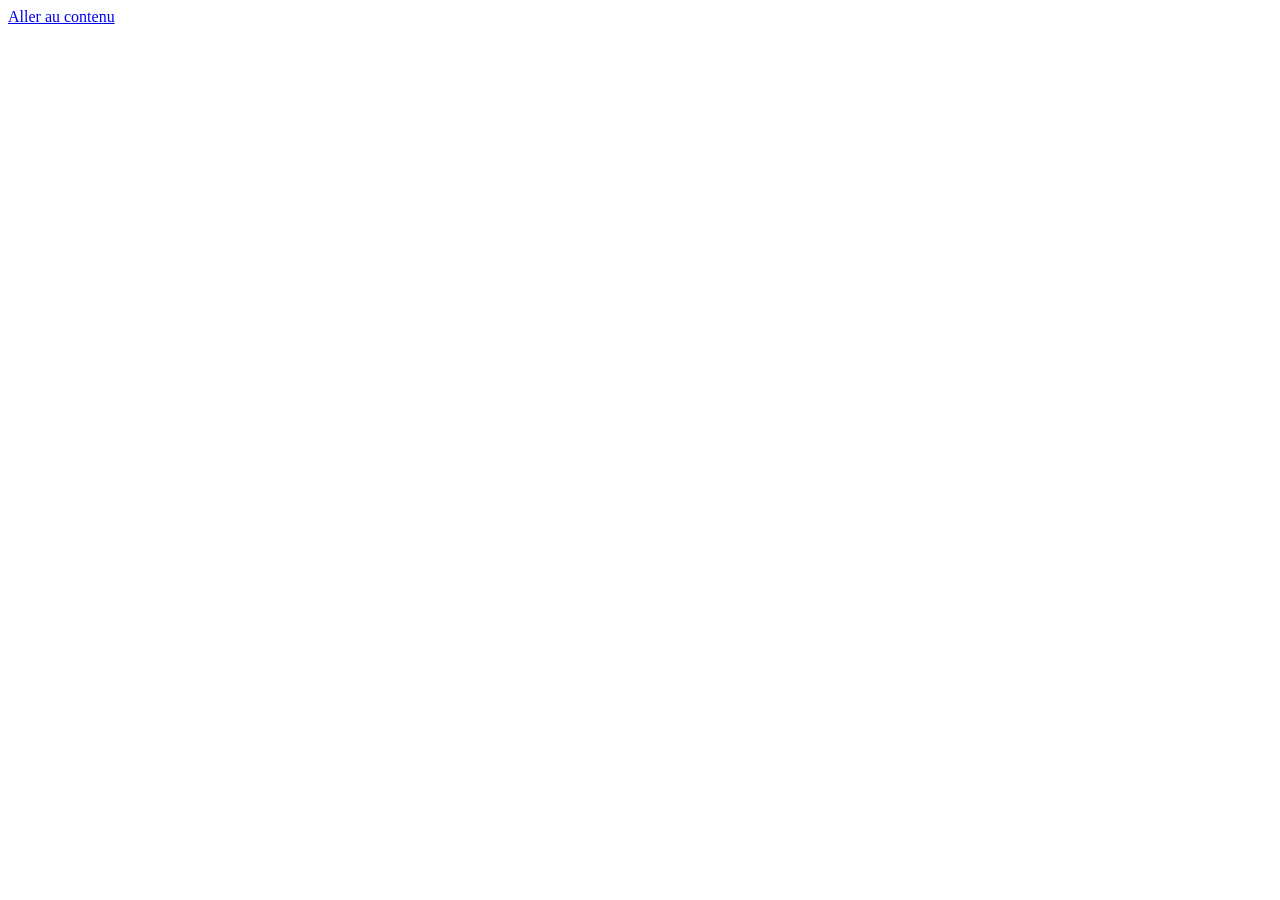
==== front/index.html @ 8321e2f6 "beta.33.2 : signature noire continue, ratio 2:1, récap déplié Correctifs de la signature invisible/p" ====
<!DOCTYPE html>
<html lang="fr" data-theme="auto">
<head>
  <meta charset="UTF-8">
  <meta name="viewport" content="width=device-width, initial-scale=1.0, viewport-fit=cover, interactive-widget=resizes-content">
  <title>bon.kerlam.fr — Lettres de voiture</title>
  <meta name="description" content="Lettres de voiture dématérialisées KERLAM : saisie chauffeur, contrôle bureau, signature.">
  <meta name="robots" content="noindex, nofollow">

  <!-- Empreinte de version du shell (cf. assets/app-version.js). Bumper `app-rev`
       à chaque déploiement backend devant forcer un refresh (sinon le bump d'un
       `?v=` d'asset suffit). -->
  <meta name="app-version" content="0.1.0-beta.33.2">
  <meta name="app-rev" content="332">

  <link rel="icon" type="image/svg+xml" href="/favicon.svg">
  <link rel="icon" type="image/png" sizes="32x32" href="/favicon-32.png">
  <link rel="icon" type="image/png" sizes="16x16" href="/favicon-16.png">
  <link rel="apple-touch-icon" href="/apple-touch-icon.png">
  <link rel="manifest" href="/manifest.webmanifest">
  <meta name="theme-color" content="#FD8008">
  <meta name="color-scheme" content="light dark">
  <meta name="apple-mobile-web-app-title" content="Lettre de Voiture KERLAM">
  <meta name="application-name" content="Lettre de Voiture KERLAM">
  <meta name="apple-mobile-web-app-capable" content="yes">
  <!-- beta.30.1 : « default » = glyphes de la barre d'état sombres et lisibles sur
       l'en-tête clair, SANS voile translucide système. Le contenu reste sous la barre
       (safe-area-inset-top conservée, l'en-tête peint un fond uni dessous) : le logo
       n'est plus délavé. « black-translucent » appliquait une vibrance blanche par-
       dessus le haut du logo. -->
  <meta name="apple-mobile-web-app-status-bar-style" content="default">
  <meta name="mobile-web-app-capable" content="yes">

  <!-- Logo KERLAM en Sarpanch : préchargement de la police pour qu'elle soit
       disponible dès le premier rendu (iOS Safari notamment, où le logo retombait
       en police système). crossorigin obligatoire : les polices sont toujours
       récupérées en mode CORS, l'attribut évite un double téléchargement. -->
  <link rel="preload" href="/assets/fonts/sarpanch-900.woff2?v=14" as="font" type="font/woff2" crossorigin>
  <link rel="stylesheet" href="/assets/styles.css?v=332">
  <!-- Garde-fou anti page blanche (beta.25) : si l'appli n'a pas démarré sous 8 s
       (flag window.__bonBooted posé en fin de boot d'app.js), on désenregistre le
       SW, on vide les caches et on recharge UNE fois (anti-boucle sessionStorage).
       Inline et autonome : fonctionne même si app.js ne se charge pas. -->
  <script>
  (function () {
    "use strict";
    window.__bonBooted = false;
    var RECOVER = "bon_blank_recovered";
    setTimeout(function () {
      if (window.__bonBooted) { try { sessionStorage.removeItem(RECOVER); } catch (e) {} return; }
      var already = false;
      try { already = sessionStorage.getItem(RECOVER) === "1"; } catch (e) {}
      if (already) return;  // déjà tenté : on n'insiste pas (évite toute boucle)
      try { sessionStorage.setItem(RECOVER, "1"); } catch (e) {}
      var done = function () { window.location.reload(); };
      var jobs = [];
      if (navigator.serviceWorker && navigator.serviceWorker.getRegistrations) {
        jobs.push(navigator.serviceWorker.getRegistrations().then(function (rs) {
          return Promise.all(rs.map(function (r) { return r.unregister(); }));
        }).catch(function () {}));
      }
      if (window.caches && caches.keys) {
        jobs.push(caches.keys().then(function (ks) {
          return Promise.all(ks.map(function (k) { return caches.delete(k); }));
        }).catch(function () {}));
      }
      Promise.all(jobs).then(done, done);
    }, 8000);
  })();
  </script>
  <script src="/assets/app-version.js?v=22" defer></script>
</head>
<body>
  <a href="#main" class="skip-link">Aller au contenu</a>

  <!-- ===================================================== Écran de connexion -->
  <section id="screen-login" class="screen screen-auth" hidden>
    <div class="auth-wrap">
    <div class="auth-card">
      <div class="logo logo-lg" aria-hidden="true"><span class="logo-ker">KER</span><span class="logo-lam">LAM</span></div>
      <p class="auth-tagline">Lettres de voiture</p>

      <div id="login-choice" class="login-choice">
        <button id="btn-passkey-login" class="btn btn-primary btn-block" type="button" hidden>
          <svg viewBox="0 0 24 24" width="20" height="20" fill="none" stroke="currentColor" stroke-width="2" stroke-linecap="round" stroke-linejoin="round" aria-hidden="true"><rect x="3" y="11" width="18" height="11" rx="2"/><path d="M7 11V7a5 5 0 0 1 10 0v4"/></svg>
          Se connecter avec Face ID
        </button>
        <p id="passkey-login-divider" class="auth-divider" hidden><span>ou</span></p>
        <button id="btn-google-login" class="btn btn-primary btn-block" type="button">
          <svg class="google-g" viewBox="0 0 48 48" width="20" height="20" aria-hidden="true" focusable="false">
            <path fill="#EA4335" d="M24 9.5c3.5 0 6.6 1.2 9.1 3.6l6.8-6.8C35.9 2.4 30.3 0 24 0 14.6 0 6.5 5.4 2.6 13.2l7.9 6.1C12.4 13.3 17.7 9.5 24 9.5z"/>
            <path fill="#4285F4" d="M46.1 24.5c0-1.6-.1-3.1-.4-4.5H24v9h12.4c-.5 2.9-2.2 5.3-4.6 7l7.2 5.6c4.2-3.9 6.1-9.6 6.1-17.1z"/>
            <path fill="#FBBC05" d="M10.5 28.3c-.6-1.7-.9-3.5-.9-5.3s.3-3.6.9-5.3l-7.9-6.1C1 14.8 0 19.2 0 23s1 8.2 2.6 11.4l7.9-6.1z"/>
            <path fill="#34A853" d="M24 46c6.3 0 11.6-2.1 15.5-5.6l-7.2-5.6c-2.1 1.5-4.9 2.4-8.3 2.4-6.3 0-11.6-3.8-13.5-9.1l-7.9 6.1C6.5 40.6 14.6 46 24 46z"/>
          </svg>
          Continuer avec Google
        </button>

        <p class="auth-divider"><span>ou</span></p>

        <button id="btn-show-otp" class="btn btn-secondary btn-block" type="button">
          Recevoir un code par mail
        </button>
      </div>

      <form id="otp-request-form" class="otp-form" autocomplete="off" hidden>
        <div class="field">
          <label for="f-otp-email">Adresse e-mail</label>
          <input type="email" id="f-otp-email" name="email" autocomplete="email" inputmode="email" placeholder="prenom.nom@kerlam.fr" required>
        </div>
        <button id="btn-send-otp" class="btn btn-primary btn-block" type="submit">Recevoir le code</button>
        <button id="btn-back-to-choice" class="btn-link" type="button">← Retour</button>
      </form>

      <form id="otp-verify-form" class="otp-form" autocomplete="off" hidden>
        <p id="otp-sent-to" class="auth-tagline"></p>
        <div class="field">
          <label for="f-otp-code">Code reçu par e-mail</label>
          <input type="text" id="f-otp-code" name="code" inputmode="numeric" pattern="[0-9]*" autocomplete="one-time-code" maxlength="6" placeholder="123456" required>
        </div>
        <button id="btn-verify-otp" class="btn btn-primary btn-block" type="submit">Valider</button>
        <p class="otp-resend">
          <button id="btn-resend-otp" class="btn-link" type="button" disabled>Renvoyer le code<span id="otp-resend-suffix"> (<span id="otp-resend-countdown">60</span>s)</span></button>
        </p>
        <button id="btn-change-email" class="btn-link" type="button">← Changer d'adresse</button>
      </form>

      <p id="auth-error" class="auth-error" role="alert" hidden></p>
    </div>

    <footer class="auth-footer">
      <div class="js-install-zone install-cta">
        <button type="button" class="btn btn-secondary btn-block js-install-btn">
          <svg viewBox="0 0 24 24" width="18" height="18" fill="none" stroke="currentColor" stroke-width="2" stroke-linecap="round" stroke-linejoin="round" aria-hidden="true" focusable="false"><path d="M12 3v12"/><path d="M7 10l5 5 5-5"/><path d="M5 21h14"/></svg>
          Installer l'appli
        </button>
      </div>
      <nav class="footer-links" aria-label="Liens utiles">
        <a href="/confidentialite/">Confidentialité</a>
        <a href="/conditions/">Conditions</a>
      </nav>
    </footer>
    </div>
  </section>

  <!-- ============================================== Écran "Accès non autorisé" -->
  <section id="screen-unauthorized" class="screen screen-auth" hidden>
    <div class="auth-card">
      <div class="logo logo-lg" aria-hidden="true"><span class="logo-ker">KER</span><span class="logo-lam">LAM</span></div>
      <h1>Accès non autorisé</h1>
      <p>Votre compte n'est pas (encore) activé pour bon.kerlam.fr.<br>Contactez le bureau.</p>
      <p id="unauthorized-email" class="auth-email"></p>
      <button id="btn-logout-unauthorized" class="btn btn-secondary btn-block" type="button">Se déconnecter</button>
    </div>
  </section>

  <!-- ========================================================= Coquille de l'app -->
  <div id="app-shell" class="app-shell" hidden>

    <header class="topbar">
      <div class="topbar-brand">
        <div class="logo" aria-hidden="true"><span class="logo-ker">KER</span><span class="logo-lam">LAM</span></div>
        <div class="mode-switch mode-switch-header" id="mode-switch-header" role="group" aria-label="Changer de vue" hidden>
          <button type="button" class="mode-seg" data-mode="chauffeur" aria-pressed="true">
            <svg viewBox="0 0 24 24" width="17" height="17" fill="none" stroke="currentColor" stroke-width="2" stroke-linecap="round" stroke-linejoin="round" aria-hidden="true"><path d="M14 18V6a2 2 0 0 0-2-2H4a2 2 0 0 0-2 2v11a1 1 0 0 0 1 1h2"/><path d="M15 18H9"/><path d="M19 18h2a1 1 0 0 0 1-1v-3.65a1 1 0 0 0-.22-.62l-3.48-4.35A1 1 0 0 0 17.52 8H14"/><circle cx="17" cy="18" r="2"/><circle cx="7" cy="18" r="2"/></svg>
            <span>Chauffeur</span>
          </button>
          <button type="button" class="mode-seg" data-mode="bureau" aria-pressed="false">
            <svg viewBox="0 0 24 24" width="17" height="17" fill="none" stroke="currentColor" stroke-width="2" stroke-linecap="round" stroke-linejoin="round" aria-hidden="true"><rect width="20" height="14" x="2" y="7" rx="2" ry="2"/><path d="M16 21V5a2 2 0 0 0-2-2h-4a2 2 0 0 0-2 2v16"/></svg>
            <span>Bureau</span>
          </button>
        </div>
      </div>

      <div class="topbar-actions">
        <button id="btn-undo" class="icon-btn" type="button" title="Annuler (Ctrl+Z)" aria-label="Annuler la dernière modification" hidden>
          <svg viewBox="0 0 24 24" width="22" height="22" fill="none" stroke="currentColor" stroke-width="2" stroke-linecap="round" stroke-linejoin="round" aria-hidden="true"><path d="M3 7v6h6"/><path d="M3 13a9 9 0 1 0 3-7.7L3 8"/></svg>
        </button>
        <span id="sync-indicator" class="sync-indicator sync-saved" aria-live="polite" role="status" aria-label="Enregistré">
          <span class="sync-icon" aria-hidden="true">
            <span class="ic ic-saved"><svg viewBox="0 0 24 24" width="18" height="18" fill="none" stroke="currentColor" stroke-width="2.4" stroke-linecap="round" stroke-linejoin="round"><path d="M20 6 9 17l-5-5"/></svg></span>
            <span class="ic ic-sending"><svg viewBox="0 0 24 24" width="18" height="18" fill="none" stroke="currentColor" stroke-width="2.2" stroke-linecap="round"><path d="M21 12a9 9 0 1 1-6.219-8.56"/></svg></span>
            <span class="ic ic-offline"><svg viewBox="0 0 24 24" width="18" height="18" fill="none" stroke="currentColor" stroke-width="2" stroke-linecap="round" stroke-linejoin="round"><path d="m2 2 20 20"/><path d="M5.8 5.8A7 7 0 0 0 9 19h8.5a4.5 4.5 0 0 0 1.3-.2"/><path d="M21.5 16.5A4.5 4.5 0 0 0 17.5 10h-1.8A7 7 0 0 0 10 5.1"/></svg></span>
          </span>
          <span class="sync-text"></span>
        </span>
      </div>
    </header>

    <div class="app-body">
      <nav class="side-nav" aria-label="Navigation principale">
        <ul>
          <li class="nav-chauffeur"><a href="#/today"    data-route="today">Aujourd'hui</a></li>
          <li class="nav-chauffeur"><a href="#/mes-lv"   data-route="mes-lv">Mes lettres de voiture</a></li>
          <li class="nav-bureau"><a href="#/dashboard"    data-route="dashboard">Tableau de bord</a></li>
          <li class="nav-bureau"><a href="#/lv"           data-route="lv">Lettres de voiture</a></li>
          <li class="nav-bureau"><a href="#/planning"     data-route="planning">Planning</a></li>
          <li class="nav-bureau"><a href="#/projets"      data-route="projets">Projets</a></li>
          <li class="nav-bureau"><a href="#/clients"      data-route="clients">Clients</a></li>
          <li class="nav-bureau"><a href="#/sites"        data-route="sites">Sites</a></li>
          <li class="nav-bureau"><a href="#/camions"      data-route="camions">Camions</a></li>
          <li class="nav-bureau"><a href="#/chauffeurs"   data-route="chauffeurs">Chauffeurs</a></li>
          <li class="nav-bureau"><a href="#/articles"     data-route="articles">Articles</a></li>
          <li class="nav-bureau"><a href="#/prestations"  data-route="prestations">Prestations</a></li>
          <li class="nav-bureau"><a href="#/utilisateurs" data-route="utilisateurs">Utilisateurs</a></li>
          <li><a href="#/reglages"     data-route="reglages">Réglages</a></li>
        </ul>
      </nav>

      <main id="main" class="main-content">

        <!-- ------------------------------------------------------- Tableau de bord -->
        <section id="view-dashboard" class="view" data-view="dashboard" hidden>
          <div class="view-header"><h1>Tableau de bord</h1></div>
          <p id="dashboard-welcome" class="dashboard-welcome"></p>

          <div id="dashboard-driver-cards" class="dashboard-cards" hidden>
            <a class="dashboard-card" data-route="today" href="#/today">
              <strong>Lettre de voiture du jour</strong>
              <span>Ouvrir la lettre de voiture d'aujourd'hui</span>
            </a>
            <a class="dashboard-card" data-route="mes-lv" href="#/mes-lv">
              <strong>Mes lettres de voiture</strong>
              <span>Historique de mes lettres de voiture</span>
            </a>
          </div>

          <div id="dashboard-bureau" hidden>
            <div class="dash-section">
              <h2>Synthèse</h2>
              <div id="dashboard-tiles" class="dash-grid"></div>
            </div>
            <div class="dash-section">
              <h2>Alertes échéances</h2>
              <div id="dashboard-alerts" class="dash-alert-list">
                <p class="muted">Chargement…</p>
              </div>
            </div>
          </div>
        </section>

        <!-- ------------------------------------------------------------ Aujourd'hui -->
        <section id="view-today" class="view" data-view="today" hidden>
          <div class="view-header">
            <h1>Aujourd'hui</h1>
            <span id="lv-numero" class="lv-numero"></span>
            <button type="button" id="btn-pdf-today" class="icon-btn btn-pdf" title="Exporter en PDF" aria-label="Exporter en PDF">
              <svg viewBox="0 0 24 24" width="22" height="22" fill="none" stroke="currentColor" stroke-width="2" stroke-linecap="round" stroke-linejoin="round" aria-hidden="true"><path d="M15 2H6a2 2 0 0 0-2 2v16a2 2 0 0 0 2 2h12a2 2 0 0 0 2-2V7z"/><path d="M14 2v4a2 2 0 0 0 2 2h4"/><path d="M12 18v-6"/><path d="m9 15 3 3 3-3"/></svg>
            </button>
            <button type="button" id="btn-delete-lv" class="icon-btn btn-delete-lv" title="Supprimer la lettre" aria-label="Supprimer la lettre" hidden>
              <svg viewBox="0 0 24 24" width="22" height="22" fill="none" stroke="currentColor" stroke-width="2" stroke-linecap="round" stroke-linejoin="round" aria-hidden="true"><path d="M3 6h18"/><path d="M19 6v14a2 2 0 0 1-2 2H7a2 2 0 0 1-2-2V6m3 0V4a2 2 0 0 1 2-2h4a2 2 0 0 1 2 2v2"/><path d="M10 11v6M14 11v6"/></svg>
            </button>
          </div>

          <!-- Bandeau « à compléter avant signature » (beta.20) : liste déroulante
               des mentions obligatoires manquantes, chaque ligne mène au champ. -->
          <div id="lv-completeness" class="lv-completeness" hidden>
            <button type="button" class="lvc-toggle" id="lvc-toggle" aria-expanded="false" aria-controls="lvc-list">
              <svg class="lvc-warn" viewBox="0 0 24 24" width="18" height="18" fill="none" stroke="currentColor" stroke-width="2" stroke-linecap="round" stroke-linejoin="round" aria-hidden="true"><path d="m21.73 18-8-14a2 2 0 0 0-3.48 0l-8 14A2 2 0 0 0 4 21h16a2 2 0 0 0 1.73-3Z"/><path d="M12 9v4"/><path d="M12 17h.01"/></svg>
              <span class="lvc-summary" id="lvc-summary"></span>
              <svg class="lvc-chevron" viewBox="0 0 24 24" width="18" height="18" fill="none" stroke="currentColor" stroke-width="2" stroke-linecap="round" stroke-linejoin="round" aria-hidden="true"><path d="m6 9 6 6 6-6"/></svg>
            </button>
            <ul class="lvc-list" id="lvc-list" hidden></ul>
          </div>

          <form id="lv-header-form" class="lv-header-form" autocomplete="off">
            <div class="field">
              <label for="f-date" data-tt="date">Date</label>
              <input type="date" id="f-date" name="date_etablissement">
            </div>
            <div class="field">
              <label for="f-camion" data-tt="camion">Camion</label>
              <select id="f-camion" name="camion_id"><option value="">Choisir…</option></select>
            </div>
            <div class="field">
              <label for="f-client" data-tt="client">Client</label>
              <select id="f-client" name="client_id"><option value="">Choisir…</option></select>
            </div>
            <!-- beta.22 : adresse de la société choisie (visible si la société a
                 plusieurs adresses ; sinon l'unique adresse est prise d'office). -->
            <div class="field" id="field-client-adresse-wrap" hidden>
              <label for="f-client-adresse" data-tt="adresse_etablissement">Adresse</label>
              <select id="f-client-adresse" name="client_adresse_id"><option value="">Choisir…</option></select>
            </div>
            <div class="field">
              <label data-tt="projet">Projets</label>
              <div id="lv-projets-chips" class="lv-projets-chips" aria-live="polite"></div>
              <button type="button" id="btn-lv-projets" class="btn btn-secondary btn-sm">Projets du bon…</button>
              <!-- beta.30 : projets MULTIPLES via liaison N-N (lv_projets). L'ancien
                   select mono-projet est conservé caché pour compat (non utilisé). -->
              <select id="f-projet" name="projet_id" hidden aria-hidden="true"><option value="">Choisir…</option></select>
            </div>
            <div class="field">
              <label for="f-contact" data-tt="contact">Contact</label>
              <select id="f-contact" name="contact_id"><option value="">Choisir…</option></select>
            </div>
            <div class="field">
              <label for="f-dest-mode" data-tt="destinataire">Destinataire</label>
              <select id="f-dest-mode" name="dest_mode">
                <option value="identique">Identique au client</option>
                <option value="autre_client">Autre destinataire…</option>
              </select>
            </div>
            <div class="field" id="field-dest-client-wrap" hidden>
              <label for="f-dest-client">Destinataire</label>
              <select id="f-dest-client"><option value="">Choisir ou taper…</option></select>
            </div>
            <div class="field" id="field-dest-adresse-wrap" hidden>
              <label for="f-dest-adresse" data-tt="adresse_etablissement">Adresse</label>
              <select id="f-dest-adresse" name="dest_adresse_id"><option value="">Choisir…</option></select>
            </div>
            <!-- Lettres antérieures : destinataire en saisie libre (nom seul, sans
                 adresse). Conservé en LECTURE (migration douce), jamais ressaisi. -->
            <div class="field" id="field-dest-legacy-wrap" hidden>
              <label for="f-dest-legacy">Destinataire (ancienne saisie)</label>
              <input type="text" id="f-dest-legacy" readonly>
            </div>
            <div class="field field-heures">
              <div class="form-section-head">
                <label data-tt="heures">Heures</label>
                <button type="button" id="btn-add-creneau" class="section-add btn-add-creneau" aria-label="Ajouter un créneau" title="Ajouter un créneau">
                  <svg viewBox="0 0 24 24" width="22" height="22" fill="none" stroke="currentColor" stroke-width="2" stroke-linecap="round" stroke-linejoin="round" aria-hidden="true"><path d="M12 5v14M5 12h14"/></svg>
                </button>
              </div>
              <div id="creneaux-list" class="creneaux-list"></div>
            </div>
          </form>

          <div class="form-section-head">
            <h2 class="form-section-title" data-tt="prestations">Prestations</h2>
            <button type="button" id="btn-add-prestation" class="section-add" aria-label="Ajouter une prestation" title="Ajouter une prestation">
              <svg viewBox="0 0 24 24" width="22" height="22" fill="none" stroke="currentColor" stroke-width="2" stroke-linecap="round" stroke-linejoin="round" aria-hidden="true"><path d="M12 5v14M5 12h14"/></svg>
            </button>
          </div>
          <div id="prestations-list" class="prestations-list"></div>

          <div class="form-section-head">
            <h2 class="form-section-title" data-tt="tours">Tours</h2>
            <button type="button" id="btn-add-tour" class="section-add" aria-label="Ajouter un tour" title="Ajouter un tour">
              <svg viewBox="0 0 24 24" width="22" height="22" fill="none" stroke="currentColor" stroke-width="2" stroke-linecap="round" stroke-linejoin="round" aria-hidden="true"><path d="M12 5v14M5 12h14"/></svg>
            </button>
          </div>
          <div id="tours-list" class="tours-list"></div>
          <!-- beta.33.1 : signer directement depuis la lettre (caché si signée). -->
          <button type="button" id="btn-sign-lv" class="btn btn-primary btn-block btn-sign-lv" hidden>
            Signer cette lettre de voiture
          </button>
        </section>

        <!-- -------------------------------------------------------------- Mes LV -->
        <section id="view-mes-lv" class="view" data-view="mes-lv" hidden>
          <div class="view-header"><h1>Mes lettres de voiture</h1></div>
          <button type="button" id="btn-new-lv-chauffeur" class="btn btn-primary btn-block btn-new-lv">
            <svg viewBox="0 0 24 24" width="20" height="20" fill="none" stroke="currentColor" stroke-width="2.2" stroke-linecap="round" stroke-linejoin="round" aria-hidden="true"><path d="M5 12h14"/><path d="M12 5v14"/></svg>
            Nouvelle lettre de voiture
          </button>
          <div class="mes-lv-toolbar">
            <label class="check-inline"><input type="checkbox" id="mes-lv-select-all"> Tout sélectionner</label>
            <label class="check-inline mes-lv-filter"><input type="checkbox" id="mes-lv-show-signees"> Signées</label>
            <label class="check-inline mes-lv-filter"><input type="checkbox" id="mes-lv-show-corbeille"> Corbeille</label>
          </div>
          <div id="mes-lv-list" class="mes-lv-list">
            <p class="muted">Chargement…</p>
          </div>
        </section>

        <!-- --------------------------------------------------------------- Réglages -->
        <section id="view-reglages" class="view" data-view="reglages" hidden>
          <div class="view-header"><h1>Réglages</h1></div>

          <fieldset class="field-group">
            <legend>Thème</legend>
            <label class="radio-row"><input type="radio" name="theme" value="auto" id="theme-auto"> Auto (système)</label>
            <label class="radio-row"><input type="radio" name="theme" value="clair" id="theme-clair"> Clair</label>
            <label class="radio-row"><input type="radio" name="theme" value="sombre" id="theme-sombre"> Sombre</label>
          </fieldset>

          <fieldset class="field-group">
            <legend>Application de navigation</legend>
            <select id="f-nav-app">
              <option value="google_maps">Google Maps</option>
              <option value="waze">Waze</option>
              <option value="apple_plans">Plans (Apple)</option>
            </select>
          </fieldset>

          <fieldset class="field-group" id="reglages-bureau" hidden>
            <legend>Réglages bureau</legend>
            <div class="field field-checkbox">
              <label><input type="checkbox" id="r-signature-auto"> Envoi en signature automatique (déconseillé — reste manuel par défaut)</label>
            </div>
            <div class="field">
              <label for="r-documenso-cc">Copie des mails Documenso (e-mail)</label>
              <input type="email" id="r-documenso-cc">
            </div>
            <div class="field">
              <label for="r-alerte-jours">Alerte échéance (jours avant)</label>
              <input type="number" id="r-alerte-jours" min="1" step="1">
            </div>
            <div class="field">
              <label for="r-retard-carte">Retard carte conducteur toléré (jours)</label>
              <input type="number" id="r-retard-carte" min="1" step="1">
            </div>
          </fieldset>

          <fieldset class="field-group" id="reglages-passkeys" hidden>
            <legend>Face ID / clés de sécurité</legend>
            <p class="muted">Connectez-vous sans code, avec Face ID, Touch ID ou une clé de sécurité.</p>
            <div id="passkey-list" class="passkey-list"></div>
            <button type="button" id="btn-add-passkey" class="btn btn-secondary btn-block">
              <svg viewBox="0 0 24 24" width="18" height="18" fill="none" stroke="currentColor" stroke-width="2" stroke-linecap="round" stroke-linejoin="round" aria-hidden="true"><rect x="3" y="11" width="18" height="11" rx="2"/><path d="M7 11V7a5 5 0 0 1 10 0v4"/></svg>
              Ajouter Face ID / une clé
            </button>
          </fieldset>

          <fieldset class="field-group js-install-zone">
            <legend>Installer l'application</legend>
            <p class="muted">Ajoutez bon.kerlam.fr à votre écran d'accueil pour un accès rapide, en plein écran.</p>
            <button type="button" class="btn btn-secondary btn-block js-install-btn">
              <svg viewBox="0 0 24 24" width="18" height="18" fill="none" stroke="currentColor" stroke-width="2" stroke-linecap="round" stroke-linejoin="round" aria-hidden="true" focusable="false"><path d="M12 3v12"/><path d="M7 10l5 5 5-5"/><path d="M5 21h14"/></svg>
              Installer l'appli
            </button>
          </fieldset>

          <!-- beta.32 : compte + déconnexion, en bas de Réglages. Bouton ROUGE. -->
          <div class="account-box">
            <div class="account-id">
              <span class="account-name" id="account-name" hidden></span>
              <span class="account-email" id="account-email"></span>
            </div>
            <button type="button" id="btn-logout" class="btn btn-danger btn-block">Se déconnecter</button>
          </div>

          <nav class="footer-links reglages-links" aria-label="Liens utiles">
            <a href="/installer/">Guide d'installation</a>
            <a href="/confidentialite/">Confidentialité</a>
            <a href="/conditions/">Conditions</a>
            <a href="/LICENSES-THIRD-PARTY.txt">Licences</a>
          </nav>
        </section>

        <!-- ------------------------------------------------------------------- LV -->
        <section id="view-lv" class="view" data-view="lv" hidden>
          <div class="view-header"><h1>Lettres de voiture</h1></div>
          <div class="view-toolbar">
            <input type="search" id="filter-lv" class="filter-input" placeholder="Rechercher un numéro, un client…">
          </div>
          <div id="list-lv" class="entity-list"><p class="muted">Chargement…</p></div>
        </section>

        <!-- -------------------------------------------------------------- Planning -->
        <section id="view-planning" class="view" data-view="planning" hidden>
          <div class="view-header"><h1>Planning</h1></div>
          <p class="muted">Lettres de voiture préparées par le bureau, pas encore de tour.</p>
          <div class="bulk-send-bar">
            <span id="planning-selection-count" class="muted">0 sélectionnée(s)</span>
            <button type="button" id="btn-envoi-groupe" class="btn btn-primary" disabled>Envoi groupé en signature</button>
          </div>
          <div id="list-planning" class="entity-list"><p class="muted">Chargement…</p></div>
        </section>

        <!-- --------------------------------------------------------------- Projets -->
        <section id="view-projets" class="view" data-view="projets" hidden>
          <div class="view-header"><h1>Projets</h1></div>
          <div class="view-toolbar">
            <input type="search" id="filter-projets" class="filter-input" placeholder="Rechercher un projet, un client…">
            <label class="check-inline toolbar-filter"><input type="checkbox" id="filter-projets-incomplete"> À compléter</label>
            <button type="button" id="btn-new-projet" class="btn btn-primary">+ Nouveau</button>
          </div>
          <div id="list-projets" class="entity-list"><p class="muted">Chargement…</p></div>
        </section>

        <!-- --------------------------------------------------------------- Clients -->
        <section id="view-clients" class="view" data-view="clients" hidden>
          <div class="view-header"><h1>Clients</h1></div>
          <div class="view-toolbar">
            <input type="search" id="filter-clients" class="filter-input" placeholder="Rechercher un client…">
            <label class="check-inline toolbar-filter"><input type="checkbox" id="filter-clients-incomplete"> À compléter</label>
            <button type="button" id="btn-new-client" class="btn btn-primary">+ Nouveau</button>
          </div>
          <div id="list-clients" class="entity-list"><p class="muted">Chargement…</p></div>
        </section>

        <!-- ----------------------------------------------------------------- Sites -->
        <section id="view-sites" class="view" data-view="sites" hidden>
          <div class="view-header"><h1>Sites</h1></div>
          <div class="view-toolbar">
            <input type="search" id="filter-sites" class="filter-input" placeholder="Rechercher un site…">
            <label class="check-inline toolbar-filter"><input type="checkbox" id="filter-sites-incomplete"> À compléter</label>
            <button type="button" id="btn-new-site" class="btn btn-primary">+ Nouveau</button>
          </div>
          <div id="list-sites" class="entity-list"><p class="muted">Chargement…</p></div>
        </section>

        <!-- --------------------------------------------------------------- Camions -->
        <section id="view-camions" class="view" data-view="camions" hidden>
          <div class="view-header"><h1>Camions</h1></div>
          <div class="view-toolbar">
            <input type="search" id="filter-camions" class="filter-input" placeholder="Rechercher une immatriculation…">
            <button type="button" id="btn-new-camion" class="btn btn-primary">+ Nouveau</button>
          </div>
          <div id="list-camions" class="entity-list"><p class="muted">Chargement…</p></div>
        </section>

        <!-- ------------------------------------------------------------ Chauffeurs -->
        <section id="view-chauffeurs" class="view" data-view="chauffeurs" hidden>
          <div class="view-header"><h1>Chauffeurs</h1></div>
          <div class="view-toolbar">
            <input type="search" id="filter-chauffeurs" class="filter-input" placeholder="Rechercher un chauffeur…">
            <button type="button" id="btn-new-chauffeur" class="btn btn-primary">+ Nouveau</button>
          </div>
          <div id="list-chauffeurs" class="entity-list"><p class="muted">Chargement…</p></div>
        </section>

        <!-- -------------------------------------------------------------- Articles -->
        <section id="view-articles" class="view" data-view="articles" hidden>
          <div class="view-header"><h1>Articles</h1></div>
          <div class="view-toolbar">
            <input type="search" id="filter-articles" class="filter-input" placeholder="Rechercher un article…">
            <button type="button" id="btn-new-article" class="btn btn-primary">+ Nouveau</button>
          </div>
          <div id="list-articles" class="entity-list"><p class="muted">Chargement…</p></div>
        </section>

        <!-- ----------------------------------------------------------- Prestations -->
        <section id="view-prestations" class="view" data-view="prestations" hidden>
          <div class="view-header"><h1>Prestations</h1></div>
          <div class="view-toolbar">
            <input type="search" id="filter-prestations" class="filter-input" placeholder="Rechercher une prestation…">
            <button type="button" id="btn-new-prestation" class="btn btn-primary">+ Nouveau</button>
          </div>
          <div id="list-prestations" class="entity-list"><p class="muted">Chargement…</p></div>
        </section>

        <!-- ---------------------------------------------------------- Utilisateurs -->
        <section id="view-utilisateurs" class="view" data-view="utilisateurs" hidden>
          <div class="view-header"><h1>Utilisateurs</h1></div>
          <div class="view-toolbar">
            <input type="search" id="filter-utilisateurs" class="filter-input" placeholder="Rechercher un e-mail…">
            <button type="button" id="btn-new-utilisateur" class="btn btn-primary">+ Nouveau</button>
          </div>
          <div id="list-utilisateurs" class="entity-list"><p class="muted">Chargement…</p></div>
        </section>

      </main>
    </div>

    <!-- Barre d'action de SÉLECTION (beta.21) : apparaît dès qu'une lettre est
         cochée et REMPLACE la barre d'onglets du bas (modèle iOS Photos/Mail).
         Grand bouton « Signer (N) » + petite icône PDF (si 1 seule cochée) +
         petite icône corbeille. Respecte la safe-area du bas (body.has-selection). -->
    <div id="selection-bar" class="selection-bar" aria-label="Actions sur la sélection">
      <button type="button" id="btn-signer" class="btn btn-primary selection-signer">
        <svg viewBox="0 0 24 24" width="18" height="18" fill="none" stroke="currentColor" stroke-width="2" stroke-linecap="round" stroke-linejoin="round" aria-hidden="true"><path d="M12 20h9"/><path d="M16.5 3.5a2.12 2.12 0 0 1 3 3L7 19l-4 1 1-4Z"/></svg>
        Signer
      </button>
      <button type="button" id="btn-selection-pdf" class="icon-btn selection-icon" title="Exporter en PDF" aria-label="Exporter en PDF" hidden>
        <svg viewBox="0 0 24 24" width="22" height="22" fill="none" stroke="currentColor" stroke-width="2" stroke-linecap="round" stroke-linejoin="round" aria-hidden="true"><path d="M15 2H6a2 2 0 0 0-2 2v16a2 2 0 0 0 2 2h12a2 2 0 0 0 2-2V7z"/><path d="M14 2v4a2 2 0 0 0 2 2h4"/><path d="M12 18v-6"/><path d="m9 15 3 3 3-3"/></svg>
      </button>
      <button type="button" id="btn-selection-delete" class="icon-btn selection-icon selection-delete" title="Supprimer" aria-label="Supprimer">
        <svg viewBox="0 0 24 24" width="22" height="22" fill="none" stroke="currentColor" stroke-width="2" stroke-linecap="round" stroke-linejoin="round" aria-hidden="true"><path d="M3 6h18"/><path d="M8 6V4a2 2 0 0 1 2-2h4a2 2 0 0 1 2 2v2"/><path d="M19 6l-1 14a2 2 0 0 1-2 2H8a2 2 0 0 1-2-2L5 6"/><path d="M10 11v6M14 11v6"/></svg>
      </button>
    </div>

    <nav class="bottom-bar" aria-label="Navigation">
      <!-- Chauffeur -->
      <button type="button" class="bottom-bar-item bb-chauffeur" data-route="today">
        <span class="bb-icon" aria-hidden="true"><svg viewBox="0 0 24 24" fill="none" stroke="currentColor" stroke-width="2" stroke-linecap="round" stroke-linejoin="round"><path d="M14 18V6a2 2 0 0 0-2-2H4a2 2 0 0 0-2 2v11a1 1 0 0 0 1 1h2"/><path d="M15 18H9"/><path d="M19 18h2a1 1 0 0 0 1-1v-3.65a1 1 0 0 0-.22-.62l-3.48-4.35A1 1 0 0 0 17.52 8H14"/><circle cx="17" cy="18" r="2"/><circle cx="7" cy="18" r="2"/></svg></span><span class="bb-label">Aujourd'hui</span>
      </button>
      <button type="button" class="bottom-bar-item bb-chauffeur" data-route="mes-lv">
        <span class="bb-icon" aria-hidden="true"><svg viewBox="0 0 24 24" fill="none" stroke="currentColor" stroke-width="2" stroke-linecap="round" stroke-linejoin="round"><path d="M3 6h.01M3 12h.01M3 18h.01"/><path d="M8 6h13M8 12h13M8 18h13"/></svg></span><span class="bb-label">Lettres</span>
      </button>
      <button type="button" class="bottom-bar-item bb-chauffeur" data-route="reglages">
        <span class="bb-icon" aria-hidden="true"><svg viewBox="0 0 24 24" fill="none" stroke="currentColor" stroke-width="2" stroke-linecap="round" stroke-linejoin="round"><circle cx="12" cy="12" r="3"/><path d="M19.4 15a1.65 1.65 0 0 0 .33 1.82l.06.06a2 2 0 1 1-2.83 2.83l-.06-.06a1.65 1.65 0 0 0-1.82-.33 1.65 1.65 0 0 0-1 1.51V21a2 2 0 0 1-4 0v-.09A1.65 1.65 0 0 0 9 19.4a1.65 1.65 0 0 0-1.82.33l-.06.06a2 2 0 1 1-2.83-2.83l.06-.06a1.65 1.65 0 0 0 .33-1.82 1.65 1.65 0 0 0-1.51-1H3a2 2 0 0 1 0-4h.09A1.65 1.65 0 0 0 4.6 9a1.65 1.65 0 0 0-.33-1.82l-.06-.06a2 2 0 1 1 2.83-2.83l.06.06a1.65 1.65 0 0 0 1.82.33H9a1.65 1.65 0 0 0 1-1.51V3a2 2 0 0 1 4 0v.09a1.65 1.65 0 0 0 1 1.51 1.65 1.65 0 0 0 1.82-.33l.06-.06a2 2 0 1 1 2.83 2.83l-.06.06a1.65 1.65 0 0 0-.33 1.82V9a1.65 1.65 0 0 0 1.51 1H21a2 2 0 0 1 0 4h-.09a1.65 1.65 0 0 0-1.51 1z"/></svg></span><span class="bb-label">Réglages</span>
      </button>
      <!-- Bureau -->
      <button type="button" class="bottom-bar-item bb-bureau" data-route="dashboard">
        <span class="bb-icon" aria-hidden="true"><svg viewBox="0 0 24 24" fill="none" stroke="currentColor" stroke-width="2" stroke-linecap="round" stroke-linejoin="round"><rect width="7" height="9" x="3" y="3" rx="1"/><rect width="7" height="5" x="14" y="3" rx="1"/><rect width="7" height="9" x="14" y="12" rx="1"/><rect width="7" height="5" x="3" y="16" rx="1"/></svg></span><span class="bb-label">Tableau</span>
      </button>
      <button type="button" class="bottom-bar-item bb-bureau" data-route="lv">
        <span class="bb-icon" aria-hidden="true"><svg viewBox="0 0 24 24" fill="none" stroke="currentColor" stroke-width="2" stroke-linecap="round" stroke-linejoin="round"><rect width="8" height="4" x="8" y="2" rx="1"/><path d="M16 4h2a2 2 0 0 1 2 2v14a2 2 0 0 1-2 2H6a2 2 0 0 1-2-2V6a2 2 0 0 1 2-2h2"/><path d="M12 11h4M12 16h4M8 11h.01M8 16h.01"/></svg></span><span class="bb-label">Lettres</span>
      </button>
      <button type="button" class="bottom-bar-item bb-bureau" data-route="planning">
        <span class="bb-icon" aria-hidden="true"><svg viewBox="0 0 24 24" fill="none" stroke="currentColor" stroke-width="2" stroke-linecap="round" stroke-linejoin="round"><path d="M8 2v4M16 2v4"/><rect width="18" height="18" x="3" y="4" rx="2"/><path d="M3 10h18M8 14h.01M12 14h.01M16 14h.01M8 18h.01M12 18h.01M16 18h.01"/></svg></span><span class="bb-label">Planning</span>
      </button>
      <button type="button" class="bottom-bar-item bb-more" id="btn-nav-more" aria-haspopup="true" aria-controls="nav-drawer">
        <span class="bb-icon" aria-hidden="true"><svg viewBox="0 0 24 24" fill="none" stroke="currentColor" stroke-width="2" stroke-linecap="round" stroke-linejoin="round"><circle cx="5" cy="12" r="1"/><circle cx="12" cy="12" r="1"/><circle cx="19" cy="12" r="1"/></svg></span><span class="bb-label">Plus</span>
      </button>
    </nav>

    <!-- Tiroir « Plus » : toutes les sections bureau (mobile) -->
    <div id="nav-drawer" class="nav-drawer" hidden>
      <div class="nav-drawer-panel" role="dialog" aria-modal="true" aria-label="Menu">
        <div class="sheet-header">
          <h2>Menu</h2>
          <button type="button" class="icon-btn" id="btn-nav-drawer-close" aria-label="Fermer"><svg viewBox="0 0 24 24" width="20" height="20" fill="none" stroke="currentColor" stroke-width="2" stroke-linecap="round" stroke-linejoin="round" aria-hidden="true"><path d="M18 6 6 18M6 6l12 12"/></svg></button>
        </div>
        <div class="mode-switch mode-switch-drawer" id="mode-switch-drawer" role="group" aria-label="Changer de vue" hidden>
          <button type="button" class="mode-seg" data-mode="chauffeur" aria-pressed="true">
            <svg viewBox="0 0 24 24" width="18" height="18" fill="none" stroke="currentColor" stroke-width="2" stroke-linecap="round" stroke-linejoin="round" aria-hidden="true"><path d="M14 18V6a2 2 0 0 0-2-2H4a2 2 0 0 0-2 2v11a1 1 0 0 0 1 1h2"/><path d="M15 18H9"/><path d="M19 18h2a1 1 0 0 0 1-1v-3.65a1 1 0 0 0-.22-.62l-3.48-4.35A1 1 0 0 0 17.52 8H14"/><circle cx="17" cy="18" r="2"/><circle cx="7" cy="18" r="2"/></svg>
            <span>Chauffeur</span>
          </button>
          <button type="button" class="mode-seg" data-mode="bureau" aria-pressed="false">
            <svg viewBox="0 0 24 24" width="18" height="18" fill="none" stroke="currentColor" stroke-width="2" stroke-linecap="round" stroke-linejoin="round" aria-hidden="true"><rect width="20" height="14" x="2" y="7" rx="2" ry="2"/><path d="M16 21V5a2 2 0 0 0-2-2h-4a2 2 0 0 0-2 2v16"/></svg>
            <span>Bureau</span>
          </button>
        </div>
        <nav class="nav-drawer-list" aria-label="Toutes les sections">
          <a class="nav-chauffeur" href="#/today"    data-route="today">Aujourd'hui</a>
          <a class="nav-chauffeur" href="#/mes-lv"   data-route="mes-lv">Mes lettres de voiture</a>
          <a class="nav-bureau" href="#/dashboard"    data-route="dashboard">Tableau de bord</a>
          <a class="nav-bureau" href="#/lv"           data-route="lv">Lettres de voiture</a>
          <a class="nav-bureau" href="#/planning"     data-route="planning">Planning</a>
          <a class="nav-bureau" href="#/projets"      data-route="projets">Projets</a>
          <a class="nav-bureau" href="#/clients"      data-route="clients">Clients</a>
          <a class="nav-bureau" href="#/sites"        data-route="sites">Sites</a>
          <a class="nav-bureau" href="#/camions"      data-route="camions">Camions</a>
          <a class="nav-bureau" href="#/chauffeurs"   data-route="chauffeurs">Chauffeurs</a>
          <a class="nav-bureau" href="#/articles"     data-route="articles">Articles</a>
          <a class="nav-bureau" href="#/prestations"  data-route="prestations">Prestations</a>
          <a class="nav-bureau" href="#/utilisateurs" data-route="utilisateurs">Utilisateurs</a>
          <a href="#/reglages"     data-route="reglages">Réglages</a>
          <button type="button" id="btn-drawer-logout" class="nav-drawer-logout">Se déconnecter</button>
        </nav>
      </div>
    </div>
  </div>

  <!-- beta.32 : confirmation de déconnexion -->
  <div id="logout-confirm-sheet" class="sheet-overlay" hidden>
    <div class="sheet-panel" role="dialog" aria-modal="true" aria-labelledby="logout-confirm-title">
      <div class="sheet-header">
        <h2 id="logout-confirm-title">Se déconnecter ?</h2>
      </div>
      <p class="muted">Vous devrez vous reconnecter (Face ID conservé). Une signature en cours sera fermée.</p>
      <div class="sheet-actions">
        <button type="button" id="btn-logout-confirm" class="btn btn-danger btn-block">Se déconnecter</button>
        <button type="button" id="btn-logout-cancel" class="btn btn-secondary btn-block">Annuler</button>
      </div>
    </div>
  </div>

  <!-- ================================================== Feuille « choix de site » -->
  <div id="site-picker-sheet" class="sheet-overlay sheet-overlay-fs" hidden>
    <div class="sheet-panel" role="dialog" aria-modal="true" aria-labelledby="site-picker-title">
      <div class="site-picker-searchbar">
        <button type="button" class="icon-btn site-picker-back" id="btn-site-picker-back" aria-label="Fermer sans changer"><svg viewBox="0 0 24 24" width="22" height="22" fill="none" stroke="currentColor" stroke-width="2" stroke-linecap="round" stroke-linejoin="round" aria-hidden="true"><path d="M15 18l-6-6 6-6"/></svg></button>
        <div class="site-picker-field">
          <input type="search" id="site-picker-search" class="filter-input" enterkeyhint="done" autocomplete="off" placeholder="Rechercher ou saisir une adresse…">
          <button type="button" class="site-picker-clear" id="btn-site-picker-clear" aria-label="Effacer la recherche" hidden><svg viewBox="0 0 24 24" width="18" height="18" fill="none" stroke="currentColor" stroke-width="2" stroke-linecap="round" stroke-linejoin="round" aria-hidden="true"><circle cx="12" cy="12" r="9"/><path d="M15 9l-6 6M9 9l6 6"/></svg></button>
        </div>
      </div>
      <h2 id="site-picker-title" class="site-picker-ctx">Choisir un lieu</h2>
      <div class="site-picker-actions">
        <button type="button" id="btn-site-picker-here" class="btn btn-secondary btn-sm">
          <svg viewBox="0 0 24 24" width="16" height="16" fill="none" stroke="currentColor" stroke-width="2" stroke-linecap="round" stroke-linejoin="round" aria-hidden="true"><circle cx="12" cy="12" r="3"/><path d="M12 2v3M12 19v3M2 12h3M19 12h3"/></svg>
          Ici
        </button>
        <button type="button" id="btn-site-picker-near" class="btn btn-secondary btn-sm" aria-pressed="false">
          <svg viewBox="0 0 24 24" width="16" height="16" fill="none" stroke="currentColor" stroke-width="2" stroke-linecap="round" stroke-linejoin="round" aria-hidden="true"><circle cx="12" cy="10" r="3"/><path d="M12 2a8 8 0 0 0-8 8c0 5.5 8 12 8 12s8-6.5 8-12a8 8 0 0 0-8-8Z"/></svg>
          Près de moi
        </button>
      </div>
      <div id="site-picker-list" class="sheet-list"></div>
    </div>
  </div>

  <!-- beta.30 : feuille plein écran « Projets du bon » (sélection multiple + création). -->
  <div id="projets-sheet" class="sheet-overlay sheet-overlay-fs" hidden>
    <div class="sheet-panel" role="dialog" aria-modal="true" aria-labelledby="projets-sheet-title">
      <div class="site-picker-searchbar">
        <button type="button" class="icon-btn site-picker-back" id="btn-projets-back" aria-label="Fermer"><svg viewBox="0 0 24 24" width="22" height="22" fill="none" stroke="currentColor" stroke-width="2" stroke-linecap="round" stroke-linejoin="round" aria-hidden="true"><path d="M15 18l-6-6 6-6"/></svg></button>
        <div class="site-picker-field">
          <input type="search" id="projets-search" class="filter-input" enterkeyhint="done" autocomplete="off" placeholder="Rechercher un projet…">
          <button type="button" class="site-picker-clear" id="btn-projets-clear" aria-label="Effacer" hidden><svg viewBox="0 0 24 24" width="18" height="18" fill="none" stroke="currentColor" stroke-width="2" stroke-linecap="round" stroke-linejoin="round" aria-hidden="true"><circle cx="12" cy="12" r="9"/><path d="M15 9l-6 6M9 9l6 6"/></svg></button>
        </div>
      </div>
      <h2 id="projets-sheet-title" class="site-picker-ctx">Projets du bon</h2>
      <div id="projets-list" class="sheet-list"></div>
    </div>
  </div>

  <!-- ============================================ Feuille « Fusionner des fiches » (C) -->
  <div id="fusion-sheet" class="sheet-overlay" hidden>
    <div class="sheet-panel" role="dialog" aria-modal="true" aria-labelledby="fusion-title">
      <div class="sheet-header">
        <h2 id="fusion-title">Fusionner des fiches</h2>
        <button type="button" class="icon-btn" id="btn-fusion-close" aria-label="Fermer"><svg viewBox="0 0 24 24" width="20" height="20" fill="none" stroke="currentColor" stroke-width="2" stroke-linecap="round" stroke-linejoin="round" aria-hidden="true"><path d="M18 6 6 18M6 6l12 12"/></svg></button>
      </div>
      <p class="muted" id="fusion-hint">Cochez au moins 2 fiches, puis la fiche à garder. Les autres deviennent des alias cherchables ; les lettres sont réaffectées.</p>
      <input type="search" id="fusion-search" class="filter-input" placeholder="Rechercher…">
      <div id="fusion-list" class="sheet-list"></div>
      <button type="button" class="btn btn-primary btn-block is-spaced" id="btn-fusion-confirm" disabled>Fusionner</button>
    </div>
  </div>

  <!-- Feuille d'activation Face ID (proposée une fois après connexion par code). -->
  <div id="passkey-enroll-sheet" class="sheet-overlay" hidden>
    <div class="sheet-panel" role="dialog" aria-modal="true" aria-labelledby="passkey-enroll-title">
      <div class="sheet-header">
        <h2 id="passkey-enroll-title">Activer Face ID</h2>
        <button type="button" class="icon-btn" id="btn-passkey-enroll-later" aria-label="Plus tard"><svg viewBox="0 0 24 24" width="20" height="20" fill="none" stroke="currentColor" stroke-width="2" stroke-linecap="round" stroke-linejoin="round" aria-hidden="true"><path d="M18 6 6 18M6 6l12 12"/></svg></button>
      </div>
      <p class="muted">La prochaine fois, connectez-vous d'un geste avec Face ID, Touch ID ou une clé de sécurité — sans attendre de code par mail.</p>
      <button type="button" class="btn btn-primary btn-block is-spaced" id="btn-passkey-enroll-activate">Activer</button>
      <button type="button" class="btn-link" id="btn-passkey-enroll-later-2">Plus tard</button>
    </div>
  </div>

  <!-- Toast (notification brève avec action facultative, ex. Annuler la fusion). -->
  <div id="toast" class="toast" hidden role="status" aria-live="polite">
    <span id="toast-msg"></span>
    <button type="button" id="toast-action" class="toast-action" hidden></button>
  </div>

  <!-- beta.33.1 : signature déjà en cours sur la lettre -->
  <div id="signature-progress-sheet" class="sheet-overlay" hidden>
    <div class="sheet-panel" role="dialog" aria-modal="true" aria-labelledby="signature-progress-title">
      <div class="sheet-header">
        <h2 id="signature-progress-title">Signature déjà en cours</h2>
        <button type="button" class="icon-btn" id="btn-sigprog-close" aria-label="Fermer"><svg viewBox="0 0 24 24" width="20" height="20" fill="none" stroke="currentColor" stroke-width="2" stroke-linecap="round" stroke-linejoin="round" aria-hidden="true"><path d="M18 6 6 18M6 6l12 12"/></svg></button>
      </div>
      <p class="muted" id="signature-progress-msg"></p>
      <div class="sheet-actions">
        <button type="button" id="btn-sigprog-resend" class="btn btn-secondary btn-block" hidden>Renvoyer le lien</button>
        <button type="button" id="btn-sigprog-restart" class="btn btn-danger btn-block">Annuler et recommencer</button>
        <button type="button" id="btn-sigprog-cancel" class="btn btn-secondary btn-block">Fermer</button>
      </div>
    </div>
  </div>

  <!-- ===================================== Feuille « choix du mode de signature » -->
  <div id="signer-choice-sheet" class="sheet-overlay" hidden>
    <div class="sheet-panel" role="dialog" aria-modal="true" aria-labelledby="signer-choice-title">
      <div class="sheet-header">
        <h2 id="signer-choice-title">Signer</h2>
        <button type="button" class="icon-btn" id="btn-signer-choice-close" aria-label="Fermer"><svg viewBox="0 0 24 24" width="20" height="20" fill="none" stroke="currentColor" stroke-width="2" stroke-linecap="round" stroke-linejoin="round" aria-hidden="true"><path d="M18 6 6 18M6 6l12 12"/></svg></button>
      </div>
      <div class="signer-modes" role="tablist" aria-label="Mode de signature">
        <button type="button" id="mode-sur-place" class="signer-mode-btn is-active" role="tab">En présentiel</button>
        <button type="button" id="mode-par-mail" class="signer-mode-btn" role="tab">Par mail</button>
      </div>
      <p id="signer-choice-msg" class="muted"></p>
      <div id="signer-group-list" class="signer-group-list"></div>
      <button type="button" id="btn-signer-confirm" class="btn btn-primary btn-block is-spaced">Signer sur ce téléphone</button>
    </div>
  </div>

  <!-- ===== Signature INTÉGRÉE (beta.24) : iframe plein écran vers Documenso ===== -->
  <!-- beta.33 : signature SUR PLACE au doigt, DANS l'appli (plus d'iframe Documenso).
       Feuille plein écran clavier-absent (safe-area), ‹ pour fermer. -->
  <div id="signature-pad-sheet" class="sheet-overlay sheet-overlay-fs" hidden>
    <div class="sheet-panel sign-pad-panel" role="dialog" aria-modal="true" aria-labelledby="sign-pad-title">
      <div class="site-picker-searchbar sign-pad-head">
        <button type="button" class="icon-btn site-picker-back" id="btn-sign-pad-back" aria-label="Fermer sans signer"><svg viewBox="0 0 24 24" width="22" height="22" fill="none" stroke="currentColor" stroke-width="2" stroke-linecap="round" stroke-linejoin="round" aria-hidden="true"><path d="M15 18l-6-6 6-6"/></svg></button>
        <span class="sign-pad-head-title" id="sign-pad-title">Signature</span>
      </div>
      <div class="sign-pad-body">
        <div class="sign-pad-signer" id="sign-pad-signer"></div>
        <!-- beta.33.1 : récap vérifiable par le client AVANT de signer (cartes repliables). -->
        <div class="sign-pad-recap-cards" id="sign-pad-recap-cards"></div>
        <p class="sign-pad-mention">En signant, vous acceptez les lettres de voiture ci-dessus.</p>
        <div class="sign-pad-canvas-wrap">
          <canvas id="sign-pad-canvas" class="sign-pad-canvas"></canvas>
          <span class="sign-pad-placeholder" id="sign-pad-placeholder">Signez ici</span>
          <button type="button" id="btn-sign-pad-clear" class="sign-pad-clear">Effacer</button>
        </div>
        <button type="button" id="btn-sign-pad-validate" class="btn btn-primary btn-block sign-pad-validate">Valider la signature</button>
      </div>
    </div>
  </div>

  <!-- Indicateur « Préparation du document… » pendant la création Documenso -->
  <div id="sign-preparing" class="sign-preparing" role="status" hidden>
    <div class="sign-preparing-box">
      <span class="spinner" aria-hidden="true"></span>
      <span>Préparation du document…</span>
    </div>
  </div>

  <!-- beta.29 : finalisation après signature (attente du passage à « signée »). -->
  <div id="sign-finalizing" class="sign-preparing" role="status" hidden>
    <div class="sign-preparing-box">
      <span class="spinner" aria-hidden="true"></span>
      <span>Signature enregistrée, finalisation…</span>
    </div>
  </div>

  <!-- =================================== Feuille « supprimer / annuler la lettre » -->
  <div id="delete-sheet" class="sheet-overlay" hidden>
    <div class="sheet-panel" role="dialog" aria-modal="true" aria-labelledby="delete-title">
      <div class="sheet-header">
        <h2 id="delete-title">Supprimer la lettre</h2>
        <button type="button" class="icon-btn" id="btn-delete-close" aria-label="Fermer"><svg viewBox="0 0 24 24" width="20" height="20" fill="none" stroke="currentColor" stroke-width="2" stroke-linecap="round" stroke-linejoin="round" aria-hidden="true"><path d="M18 6 6 18M6 6l12 12"/></svg></button>
      </div>

      <!-- Brouillon sans numéro : corbeille (restaurable 30 jours). -->
      <div id="delete-brouillon" hidden>
        <p class="muted">Ce brouillon part à la corbeille. Vous pourrez le restaurer pendant 30 jours.</p>
        <button type="button" id="btn-delete-confirm-brouillon" class="btn btn-danger btn-block is-spaced">Mettre à la corbeille</button>
      </div>

      <!-- Lettre numérotée non signée : annulation (numéro conservé) + motif. -->
      <div id="delete-annulation" hidden>
        <p class="muted">Cette lettre numérotée sera annulée. Le numéro est conservé pour la traçabilité et la lettre disparaît des listes.</p>
        <div class="field">
          <label for="f-annul-categorie">Motif</label>
          <select id="f-annul-categorie">
            <option value="doublon">Doublon</option>
            <option value="erreur">Erreur</option>
            <option value="autre">Autre</option>
          </select>
        </div>
        <div class="field">
          <label for="f-annul-motif">Précision (facultatif)</label>
          <input type="text" id="f-annul-motif" placeholder="Précision du motif">
        </div>
        <button type="button" id="btn-delete-confirm-annulation" class="btn btn-danger btn-block is-spaced">Annuler la lettre</button>
      </div>
    </div>
  </div>

  <!-- ====================== Feuille « supprimer la sélection » (groupée, beta.21) -->
  <div id="delete-selection-sheet" class="sheet-overlay" hidden>
    <div class="sheet-panel" role="dialog" aria-modal="true" aria-labelledby="delete-selection-title">
      <div class="sheet-header">
        <h2 id="delete-selection-title">Supprimer la sélection</h2>
        <button type="button" class="icon-btn" id="btn-delete-selection-close" aria-label="Fermer"><svg viewBox="0 0 24 24" width="20" height="20" fill="none" stroke="currentColor" stroke-width="2" stroke-linecap="round" stroke-linejoin="round" aria-hidden="true"><path d="M18 6 6 18M6 6l12 12"/></svg></button>
      </div>
      <p id="delete-selection-summary" class="muted"></p>
      <!-- Motif commun à la sélection, affiché seulement s'il y a des lettres numérotées. -->
      <div id="delete-selection-motif" class="field" hidden>
        <label for="f-annul-lot-categorie">Motif des annulations</label>
        <select id="f-annul-lot-categorie">
          <option value="doublon">Doublon</option>
          <option value="erreur">Erreur</option>
          <option value="autre">Autre</option>
        </select>
      </div>
      <button type="button" id="btn-delete-selection-confirm" class="btn btn-danger btn-block is-spaced">Supprimer</button>
    </div>
  </div>

  <!-- ===================== Visionneuse PDF intégrée plein écran (beta.21) -->
  <!-- Affiche le PDF DANS l'app (pdf.js local), évitant nouvel onglet /
       téléchargement bridés par iOS. Croix pour fermer, « Télécharger » en bas. -->
  <div id="pdf-viewer" class="pdf-viewer" role="dialog" aria-modal="true" aria-label="Aperçu PDF" hidden>
    <div class="pdf-viewer-header">
      <span class="pdf-viewer-title" id="pdf-viewer-title">Lettre de voiture</span>
      <button type="button" id="btn-pdf-viewer-close" class="icon-btn" aria-label="Fermer l'aperçu"><svg viewBox="0 0 24 24" width="22" height="22" fill="none" stroke="currentColor" stroke-width="2" stroke-linecap="round" stroke-linejoin="round" aria-hidden="true"><path d="M18 6 6 18M6 6l12 12"/></svg></button>
    </div>
    <div class="pdf-viewer-pages" id="pdf-viewer-pages"></div>
    <div class="pdf-viewer-footer">
      <button type="button" id="btn-pdf-viewer-download" class="btn btn-primary btn-block">
        <svg viewBox="0 0 24 24" width="18" height="18" fill="none" stroke="currentColor" stroke-width="2" stroke-linecap="round" stroke-linejoin="round" aria-hidden="true"><path d="M21 15v4a2 2 0 0 1-2 2H5a2 2 0 0 1-2-2v-4"/><path d="M7 10l5 5 5-5"/><path d="M12 15V3"/></svg>
        Télécharger
      </button>
    </div>
  </div>

  <!-- ============================================ Feuille « fiche rapide » -->
  <!-- Fiche rapide = vue PLEIN ÉCRAN modale (modèle iOS Contacts). Le conteneur
       suit exactement visualViewport (position/hauteur posées par app.js) : fond
       opaque, rien de la lettre visible derrière, défilement de la page verrouillé.
       AUCUN bouton d'enregistrement : la fiche est créée dès la première saisie et
       chaque champ s'enregistre en direct (indicateur « Enregistré »). En-tête fixe
       sous la safe-area : statut (gauche) / titre (centre) / fermer (croix) (droite). -->
  <div id="quick-create-sheet" class="qc-modal" hidden>
    <form id="quick-create-form" class="qc-form" role="dialog" aria-modal="true" aria-labelledby="quick-create-title" autocomplete="off" novalidate>
      <header class="qc-header">
        <span class="qc-status" id="quick-create-status" aria-live="polite" hidden>Enregistré</span>
        <h2 id="quick-create-title" class="qc-title">Nouvelle fiche</h2>
        <button type="button" class="qc-close" id="btn-quick-create-close" aria-label="Fermer">
          <svg viewBox="0 0 24 24" width="24" height="24" fill="none" stroke="currentColor" stroke-width="2" stroke-linecap="round" stroke-linejoin="round" aria-hidden="true"><path d="M18 6 6 18M6 6l12 12"/></svg>
        </button>
      </header>
      <div class="qc-scroll">
        <div id="quick-create-body" class="quick-create-body"></div>
      </div>
    </form>
  </div>

  <!-- ============================================ Feuille « aide à l'installation » -->
  <div id="install-help-sheet" class="sheet-overlay" hidden>
    <div class="sheet-panel" role="dialog" aria-modal="true" aria-labelledby="install-help-title">
      <div class="sheet-header">
        <h2 id="install-help-title">Installer l'application</h2>
        <button type="button" class="icon-btn" id="btn-install-help-close" aria-label="Fermer"><svg viewBox="0 0 24 24" width="20" height="20" fill="none" stroke="currentColor" stroke-width="2" stroke-linecap="round" stroke-linejoin="round" aria-hidden="true"><path d="M18 6 6 18M6 6l12 12"/></svg></button>
      </div>
      <div id="install-help-body"><!-- rempli par assets/install.js selon l'appareil --></div>
      <div id="install-help-all"></div>
    </div>
  </div>

  <!-- ===================================================================== Templates -->
  <template id="tpl-tour">
    <article class="tour-card">
      <header class="tour-card-head">
        <button type="button" class="tour-collapse" aria-expanded="true" aria-label="Replier ou déplier le tour">
          <svg class="tour-chevron" viewBox="0 0 24 24" width="18" height="18" fill="none" stroke="currentColor" stroke-width="2" stroke-linecap="round" stroke-linejoin="round" aria-hidden="true"><path d="m6 9 6 6 6-6"/></svg>
          <strong class="tour-card-title"></strong>
        </button>
        <button type="button" class="icon-btn btn-delete-tour" aria-label="Supprimer le tour"><svg viewBox="0 0 24 24" fill="none" stroke="currentColor" stroke-width="2" stroke-linecap="round" stroke-linejoin="round" aria-hidden="true"><path d="M3 6h18"/><path d="M19 6v14a2 2 0 0 1-2 2H7a2 2 0 0 1-2-2V6m3 0V4a2 2 0 0 1 2-2h4a2 2 0 0 1 2 2v2"/><path d="M10 11v6M14 11v6"/></svg></button>
      </header>
      <div class="tour-summary" hidden></div>
      <div class="tour-card-body">
      <div class="field">
        <label data-tt="site_chargement">Site de chargement</label>
        <div class="site-row">
          <select class="f-site-chargement"><option value="">Choisir un site…</option></select>
          <button type="button" class="icon-btn btn-site-picker" aria-label="Choisir dans la liste"><svg viewBox="0 0 24 24" fill="none" stroke="currentColor" stroke-width="2" stroke-linecap="round" stroke-linejoin="round" aria-hidden="true"><rect width="8" height="4" x="8" y="2" rx="1"/><path d="M16 4h2a2 2 0 0 1 2 2v14a2 2 0 0 1-2 2H6a2 2 0 0 1-2-2V6a2 2 0 0 1 2-2h2"/><path d="M12 11h4M12 16h4M8 11h.01M8 16h.01"/></svg></button>
          <a class="icon-btn nav-link" target="_blank" rel="noopener" aria-label="Ouvrir dans l'app de navigation" hidden><svg viewBox="0 0 24 24" fill="none" stroke="currentColor" stroke-width="2" stroke-linecap="round" stroke-linejoin="round" aria-hidden="true"><polygon points="3 11 22 2 13 21 11 13 3 11"/></svg></a>
        </div>
      </div>
      <div class="tour-swap-row">
        <button type="button" class="btn btn-secondary btn-sm btn-swap-tour" aria-label="Inverser chargement et livraison">
          <svg viewBox="0 0 24 24" width="16" height="16" fill="none" stroke="currentColor" stroke-width="2" stroke-linecap="round" stroke-linejoin="round" aria-hidden="true"><path d="M7 4v16M7 4 3 8M7 4l4 4M17 20V4M17 20l-4-4M17 20l4-4"/></svg>
          Inverser
        </button>
      </div>
      <div class="field">
        <label data-tt="site_dechargement">Site de déchargement</label>
        <div class="site-row">
          <select class="f-site-dechargement"><option value="">Choisir un site…</option></select>
          <button type="button" class="icon-btn btn-site-picker" aria-label="Choisir dans la liste"><svg viewBox="0 0 24 24" fill="none" stroke="currentColor" stroke-width="2" stroke-linecap="round" stroke-linejoin="round" aria-hidden="true"><rect width="8" height="4" x="8" y="2" rx="1"/><path d="M16 4h2a2 2 0 0 1 2 2v14a2 2 0 0 1-2 2H6a2 2 0 0 1-2-2V6a2 2 0 0 1 2-2h2"/><path d="M12 11h4M12 16h4M8 11h.01M8 16h.01"/></svg></button>
          <a class="icon-btn nav-link" target="_blank" rel="noopener" aria-label="Ouvrir dans l'app de navigation" hidden><svg viewBox="0 0 24 24" fill="none" stroke="currentColor" stroke-width="2" stroke-linecap="round" stroke-linejoin="round" aria-hidden="true"><polygon points="3 11 22 2 13 21 11 13 3 11"/></svg></a>
        </div>
      </div>
      <div class="lignes-list"></div>
      <button type="button" class="btn btn-secondary btn-sm btn-add-ligne">+ Ligne d'article</button>
      </div>
    </article>
  </template>

  <template id="tpl-ligne">
    <div class="ligne-row">
      <select class="f-ligne-article" aria-label="Article : marchandise transportée sur ce tour"><option value="">Article…</option></select>
      <input type="text" class="f-ligne-quantite" placeholder="Qté" inputmode="decimal" aria-label="Quantité transportée pour cet article">
      <select class="f-ligne-unite" aria-label="Unité de la quantité">
        <option value="t">t</option>
        <option value="m3">m³</option>
        <option value="unite">unité</option>
        <option value="big_bag">big bag</option>
      </select>
      <button type="button" class="icon-btn btn-delete-ligne" aria-label="Supprimer la ligne"><svg viewBox="0 0 24 24" fill="none" stroke="currentColor" stroke-width="2" stroke-linecap="round" stroke-linejoin="round" aria-hidden="true"><path d="M3 6h18"/><path d="M19 6v14a2 2 0 0 1-2 2H7a2 2 0 0 1-2-2V6m3 0V4a2 2 0 0 1 2-2h4a2 2 0 0 1 2 2v2"/><path d="M10 11v6M14 11v6"/></svg></button>
    </div>
  </template>

  <template id="tpl-prestation">
    <div class="prestation-row">
      <select class="f-prestation-prestation" aria-label="Prestation facturée en plus du transport"><option value="">Prestation…</option></select>
      <input type="text" class="f-prestation-quantite" placeholder="Qté" inputmode="decimal" aria-label="Nombre d'unités de cette prestation">
      <select class="f-prestation-unite" aria-label="Unité de la prestation">
        <option value="jour">jour</option>
        <option value="heure">heure</option>
        <option value="unite">unité</option>
      </select>
      <select class="f-prestation-materiel" aria-label="Matériel utilisé pour la prestation"><option value="">Matériel…</option></select>
      <button type="button" class="icon-btn btn-delete-prestation" aria-label="Supprimer la prestation"><svg viewBox="0 0 24 24" fill="none" stroke="currentColor" stroke-width="2" stroke-linecap="round" stroke-linejoin="round" aria-hidden="true"><path d="M3 6h18"/><path d="M19 6v14a2 2 0 0 1-2 2H7a2 2 0 0 1-2-2V6m3 0V4a2 2 0 0 1 2-2h4a2 2 0 0 1 2 2v2"/><path d="M10 11v6M14 11v6"/></svg></button>
    </div>
  </template>

  <template id="tpl-creneau">
    <div class="creneau-row">
      <input type="time" step="60" class="f-creneau-debut" aria-label="Heure de début">
      <span class="creneau-sep" aria-hidden="true">–</span>
      <input type="time" step="60" class="f-creneau-fin" aria-label="Heure de fin">
      <button type="button" class="icon-btn btn-delete-creneau" aria-label="Supprimer le créneau"><svg viewBox="0 0 24 24" fill="none" stroke="currentColor" stroke-width="2" stroke-linecap="round" stroke-linejoin="round" aria-hidden="true"><path d="M18 6 6 18M6 6l12 12"/></svg></button>
    </div>
  </template>

  <template id="tpl-doc-cat-row">
    <div class="doc-cat-row">
      <input type="text" class="f-cat-code" placeholder="Catégorie" maxlength="4">
      <input type="date" class="f-cat-validite">
      <button type="button" class="icon-btn btn-delete-cat" aria-label="Supprimer"><svg viewBox="0 0 24 24" fill="none" stroke="currentColor" stroke-width="2" stroke-linecap="round" stroke-linejoin="round" aria-hidden="true"><path d="M3 6h18"/><path d="M19 6v14a2 2 0 0 1-2 2H7a2 2 0 0 1-2-2V6m3 0V4a2 2 0 0 1 2-2h4a2 2 0 0 1 2 2v2"/><path d="M10 11v6M14 11v6"/></svg></button>
    </div>
  </template>

  <template id="tpl-caces-row">
    <div class="doc-cat-row">
      <input type="text" class="f-caces-type" placeholder="Type (R490…)">
      <input type="text" class="f-caces-categories" placeholder="Catégories (séparées par une virgule)">
      <input type="date" class="f-caces-expiration">
      <button type="button" class="icon-btn btn-delete-caces" aria-label="Supprimer"><svg viewBox="0 0 24 24" fill="none" stroke="currentColor" stroke-width="2" stroke-linecap="round" stroke-linejoin="round" aria-hidden="true"><path d="M3 6h18"/><path d="M19 6v14a2 2 0 0 1-2 2H7a2 2 0 0 1-2-2V6m3 0V4a2 2 0 0 1 2-2h4a2 2 0 0 1 2 2v2"/><path d="M10 11v6M14 11v6"/></svg></button>
    </div>
  </template>

  <!-- ================================================================== Scripts -->
  <script src="/assets/config.js?v=21"></script>
  <script src="/assets/vendor/supabase/supabase.js?v=270"></script>
  <script type="module" src="/assets/app.js?v=332"></script>
</body>
</html>
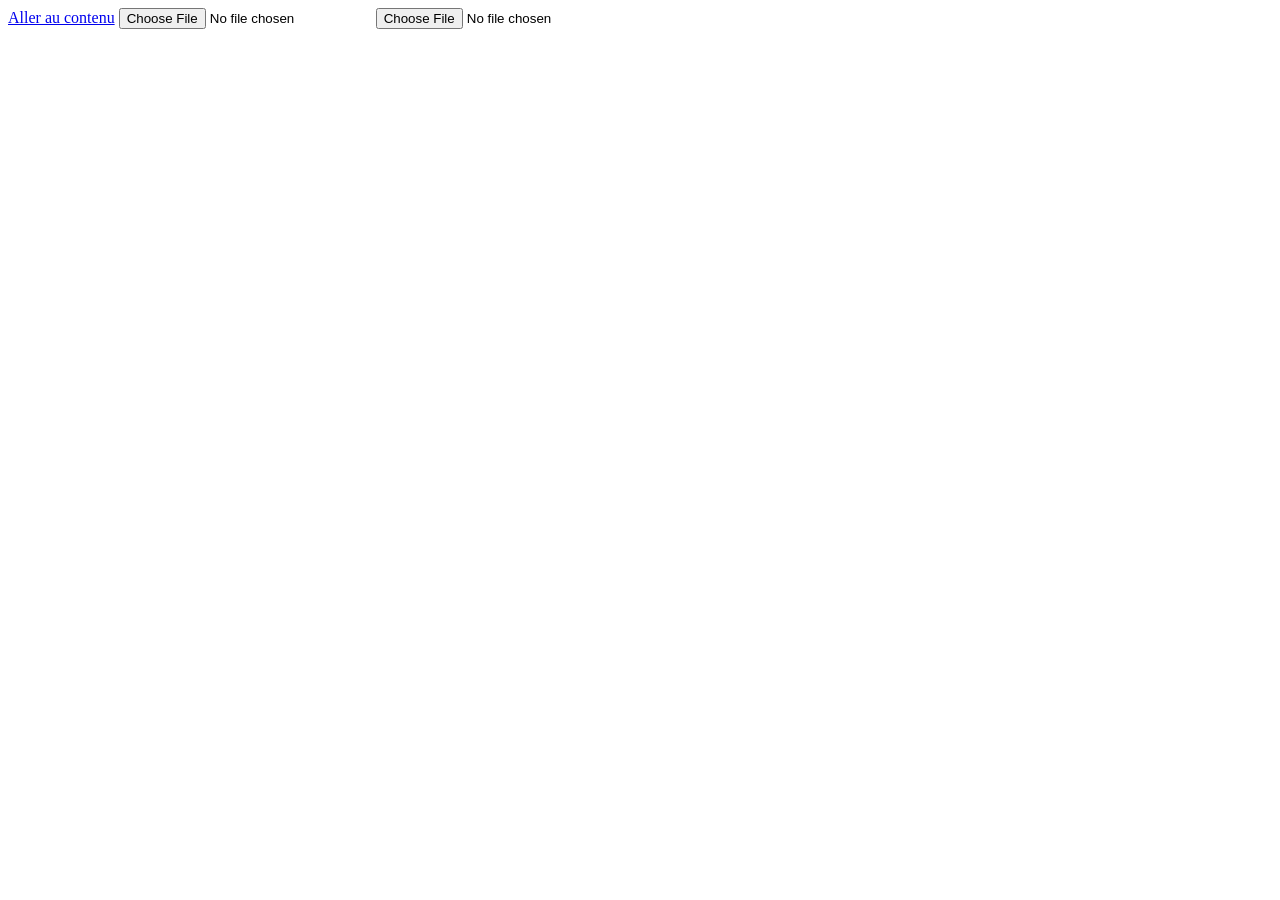
==== commit 30b748f1: "feat(beta.35): photos « Avant » / « Après » par ligne de marchandise - Icône appareil photo sur chaq" ====
--- a/front/index.html
+++ b/front/index.html
@@ -10,8 +10,8 @@
   <!-- Empreinte de version du shell (cf. assets/app-version.js). Bumper `app-rev`
        à chaque déploiement backend devant forcer un refresh (sinon le bump d'un
        `?v=` d'asset suffit). -->
-  <meta name="app-version" content="0.1.0-beta.33.2">
-  <meta name="app-rev" content="332">
+  <meta name="app-version" content="0.1.0-beta.35">
+  <meta name="app-rev" content="340">
 
   <link rel="icon" type="image/svg+xml" href="/favicon.svg">
   <link rel="icon" type="image/png" sizes="32x32" href="/favicon-32.png">
@@ -36,7 +36,7 @@
        en police système). crossorigin obligatoire : les polices sont toujours
        récupérées en mode CORS, l'attribut évite un double téléchargement. -->
   <link rel="preload" href="/assets/fonts/sarpanch-900.woff2?v=14" as="font" type="font/woff2" crossorigin>
-  <link rel="stylesheet" href="/assets/styles.css?v=332">
+  <link rel="stylesheet" href="/assets/styles.css?v=350">
   <!-- Garde-fou anti page blanche (beta.25) : si l'appli n'a pas démarré sous 8 s
        (flag window.__bonBooted posé en fin de boot d'app.js), on désenregistre le
        SW, on vide les caches et on recharge UNE fois (anti-boucle sessionStorage).
@@ -626,6 +626,37 @@
     </div>
   </div>
 
+  <!-- beta.35 : photos par ligne de marchandise (choix Avant / Après + visionneuse) -->
+  <div id="photo-type-sheet" class="sheet-overlay" hidden>
+    <div class="sheet-panel" role="dialog" aria-modal="true" aria-labelledby="photo-type-title">
+      <div class="sheet-header">
+        <h2 id="photo-type-title">Photo</h2>
+        <button type="button" class="icon-btn pt-close" aria-label="Fermer"><svg viewBox="0 0 24 24" fill="none" stroke="currentColor" stroke-width="2" stroke-linecap="round" stroke-linejoin="round" aria-hidden="true"><path d="M18 6 6 18M6 6l12 12"/></svg></button>
+      </div>
+      <div class="pt-choices">
+        <button type="button" class="btn btn-secondary pt-btn" data-photo-type="avant"><svg viewBox="0 0 24 24" fill="none" stroke="currentColor" stroke-width="2" stroke-linecap="round" stroke-linejoin="round" aria-hidden="true"><path d="M14.5 4h-5L7 7H4a2 2 0 0 0-2 2v9a2 2 0 0 0 2 2h16a2 2 0 0 0 2-2V9a2 2 0 0 0-2-2h-3l-2.5-3z"/><circle cx="12" cy="13" r="3"/></svg><span>Avant</span><span class="pt-count"></span></button>
+        <button type="button" class="btn btn-secondary pt-btn" data-photo-type="apres"><svg viewBox="0 0 24 24" fill="none" stroke="currentColor" stroke-width="2" stroke-linecap="round" stroke-linejoin="round" aria-hidden="true"><path d="M14.5 4h-5L7 7H4a2 2 0 0 0-2 2v9a2 2 0 0 0 2 2h16a2 2 0 0 0 2-2V9a2 2 0 0 0-2-2h-3l-2.5-3z"/><circle cx="12" cy="13" r="3"/></svg><span>Après</span><span class="pt-count"></span></button>
+      </div>
+      <p class="pt-gallery muted"><svg viewBox="0 0 24 24" fill="none" stroke="currentColor" stroke-width="2" stroke-linecap="round" stroke-linejoin="round" aria-hidden="true"><rect width="18" height="18" x="3" y="3" rx="2" ry="2"/><circle cx="9" cy="9" r="2"/><path d="m21 15-3.086-3.086a2 2 0 0 0-2.828 0L6 21"/></svg><span>Galerie :</span>
+        <button type="button" class="btn-link" data-photo-type="avant" data-gallery>Avant</button>
+        <span aria-hidden="true">·</span>
+        <button type="button" class="btn-link" data-photo-type="apres" data-gallery>Après</button>
+      </p>
+    </div>
+  </div>
+  <input type="file" id="photo-input-camera" class="visually-hidden-input" accept="image/*" capture="environment" tabindex="-1" aria-hidden="true">
+  <input type="file" id="photo-input-gallery" class="visually-hidden-input" accept="image/*" tabindex="-1" aria-hidden="true">
+  <div id="photo-viewer" class="photo-viewer" role="dialog" aria-modal="true" aria-label="Photos de la ligne" hidden>
+    <div class="pv-top">
+      <span class="pv-caption"></span>
+      <button type="button" class="icon-btn pv-delete" aria-label="Supprimer la photo"><svg viewBox="0 0 24 24" fill="none" stroke="currentColor" stroke-width="2" stroke-linecap="round" stroke-linejoin="round" aria-hidden="true"><path d="M3 6h18"/><path d="M19 6v14a2 2 0 0 1-2 2H7a2 2 0 0 1-2-2V6m3 0V4a2 2 0 0 1 2-2h4a2 2 0 0 1 2 2v2"/><path d="M10 11v6M14 11v6"/></svg></button>
+      <button type="button" class="icon-btn pv-close" aria-label="Fermer"><svg viewBox="0 0 24 24" fill="none" stroke="currentColor" stroke-width="2" stroke-linecap="round" stroke-linejoin="round" aria-hidden="true"><path d="M18 6 6 18M6 6l12 12"/></svg></button>
+    </div>
+    <div class="pv-stage"><img class="pv-img" alt=""></div>
+    <button type="button" class="pv-nav pv-prev" aria-label="Photo précédente"><svg viewBox="0 0 24 24" fill="none" stroke="currentColor" stroke-width="2" stroke-linecap="round" stroke-linejoin="round" aria-hidden="true"><path d="m15 18-6-6 6-6"/></svg></button>
+    <button type="button" class="pv-nav pv-next" aria-label="Photo suivante"><svg viewBox="0 0 24 24" fill="none" stroke="currentColor" stroke-width="2" stroke-linecap="round" stroke-linejoin="round" aria-hidden="true"><path d="m9 18 6-6-6-6"/></svg></button>
+  </div>
+
   <!-- beta.32 : confirmation de déconnexion -->
   <div id="logout-confirm-sheet" class="sheet-overlay" hidden>
     <div class="sheet-panel" role="dialog" aria-modal="true" aria-labelledby="logout-confirm-title">
@@ -941,8 +972,11 @@
         <option value="m3">m³</option>
         <option value="unite">unité</option>
         <option value="big_bag">big bag</option>
+        <option value="benne">benne</option>
       </select>
+      <button type="button" class="icon-btn btn-photo-ligne" aria-label="Photos de la ligne (avant / après)"><svg viewBox="0 0 24 24" fill="none" stroke="currentColor" stroke-width="2" stroke-linecap="round" stroke-linejoin="round" aria-hidden="true"><path d="M14.5 4h-5L7 7H4a2 2 0 0 0-2 2v9a2 2 0 0 0 2 2h16a2 2 0 0 0 2-2V9a2 2 0 0 0-2-2h-3l-2.5-3z"/><circle cx="12" cy="13" r="3"/></svg><span class="lp-count" hidden></span></button>
       <button type="button" class="icon-btn btn-delete-ligne" aria-label="Supprimer la ligne"><svg viewBox="0 0 24 24" fill="none" stroke="currentColor" stroke-width="2" stroke-linecap="round" stroke-linejoin="round" aria-hidden="true"><path d="M3 6h18"/><path d="M19 6v14a2 2 0 0 1-2 2H7a2 2 0 0 1-2-2V6m3 0V4a2 2 0 0 1 2-2h4a2 2 0 0 1 2 2v2"/><path d="M10 11v6M14 11v6"/></svg></button>
+      <div class="ligne-photos" hidden></div>
     </div>
   </template>
 
@@ -989,6 +1023,6 @@
   <!-- ================================================================== Scripts -->
   <script src="/assets/config.js?v=21"></script>
   <script src="/assets/vendor/supabase/supabase.js?v=270"></script>
-  <script type="module" src="/assets/app.js?v=332"></script>
+  <script type="module" src="/assets/app.js?v=350"></script>
 </body>
 </html>
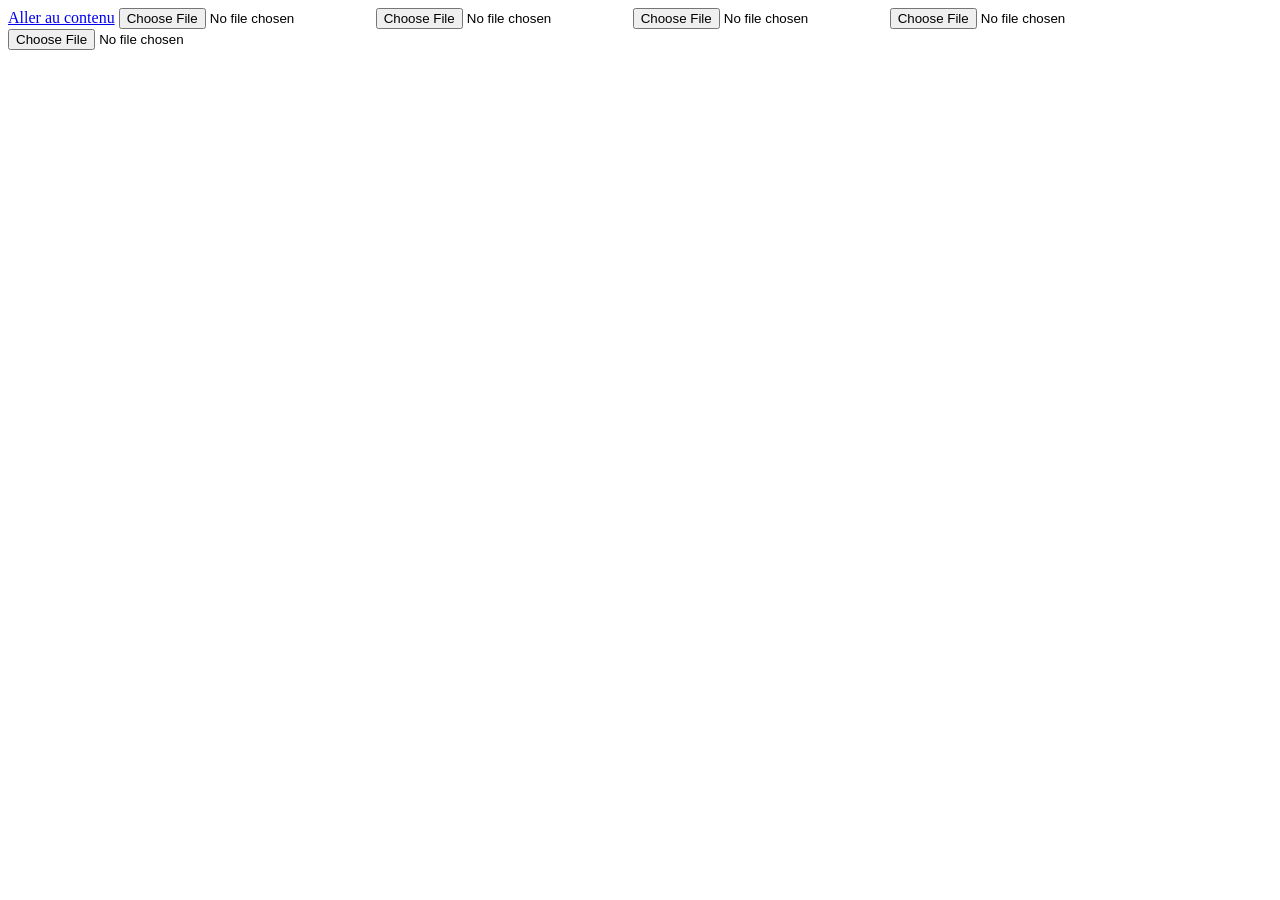
==== commit 0a0d263a: "feat(beta.36): « Mes documents » - documents personnels du chauffeur - Écran « Mes documents » (Régl" ====
--- a/front/index.html
+++ b/front/index.html
@@ -10,7 +10,7 @@
   <!-- Empreinte de version du shell (cf. assets/app-version.js). Bumper `app-rev`
        à chaque déploiement backend devant forcer un refresh (sinon le bump d'un
        `?v=` d'asset suffit). -->
-  <meta name="app-version" content="0.1.0-beta.35">
+  <meta name="app-version" content="0.1.0-beta.36">
   <meta name="app-rev" content="340">
 
   <link rel="icon" type="image/svg+xml" href="/favicon.svg">
@@ -36,7 +36,7 @@
        en police système). crossorigin obligatoire : les polices sont toujours
        récupérées en mode CORS, l'attribut évite un double téléchargement. -->
   <link rel="preload" href="/assets/fonts/sarpanch-900.woff2?v=14" as="font" type="font/woff2" crossorigin>
-  <link rel="stylesheet" href="/assets/styles.css?v=350">
+  <link rel="stylesheet" href="/assets/styles.css?v=360">
   <!-- Garde-fou anti page blanche (beta.25) : si l'appli n'a pas démarré sous 8 s
        (flag window.__bonBooted posé en fin de boot d'app.js), on désenregistre le
        SW, on vide les caches et on recharge UNE fois (anti-boucle sessionStorage).
@@ -80,6 +80,7 @@
       <div class="logo logo-lg" aria-hidden="true"><span class="logo-ker">KER</span><span class="logo-lam">LAM</span></div>
       <p class="auth-tagline">Lettres de voiture</p>
 
+      <button type="button" id="btn-docs-offline" class="btn btn-secondary btn-block docs-offline-btn" hidden>Mes documents (sans réseau)</button>
       <div id="login-choice" class="login-choice">
         <button id="btn-passkey-login" class="btn btn-primary btn-block" type="button" hidden>
           <svg viewBox="0 0 24 24" width="20" height="20" fill="none" stroke="currentColor" stroke-width="2" stroke-linecap="round" stroke-linejoin="round" aria-hidden="true"><rect x="3" y="11" width="18" height="11" rx="2"/><path d="M7 11V7a5 5 0 0 1 10 0v4"/></svg>
@@ -203,6 +204,8 @@
           <li class="nav-bureau"><a href="#/articles"     data-route="articles">Articles</a></li>
           <li class="nav-bureau"><a href="#/prestations"  data-route="prestations">Prestations</a></li>
           <li class="nav-bureau"><a href="#/utilisateurs" data-route="utilisateurs">Utilisateurs</a></li>
+          <li><a href="#/mes-documents" data-route="mes-documents">Mes documents</a></li>
+          <li class="nav-admin"><a href="#/documents-chauffeurs" data-route="documents-chauffeurs">Documents des chauffeurs</a></li>
           <li><a href="#/reglages"     data-route="reglages">Réglages</a></li>
         </ul>
       </nav>
@@ -368,6 +371,11 @@
         <section id="view-reglages" class="view" data-view="reglages" hidden>
           <div class="view-header"><h1>Réglages</h1></div>
 
+          <nav class="reglages-docs" aria-label="Documents">
+            <a class="sheet-item reglages-docs-link" href="#/mes-documents" data-route="mes-documents"><strong>Mes documents</strong><span>Permis, carte conducteur, FCO / FIMO, CACES…</span></a>
+            <a class="sheet-item reglages-docs-link nav-admin" href="#/documents-chauffeurs" data-route="documents-chauffeurs"><strong>Documents des chauffeurs</strong><span>Consultation (administrateur)</span></a>
+          </nav>
+
           <fieldset class="field-group">
             <legend>Thème</legend>
             <label class="radio-row"><input type="radio" name="theme" value="auto" id="theme-auto"> Auto (système)</label>
@@ -437,6 +445,25 @@
             <a href="/conditions/">Conditions</a>
             <a href="/LICENSES-THIRD-PARTY.txt">Licences</a>
           </nav>
+        </section>
+
+        <!-- ------------------------------------------------- beta.36 : Mes documents -->
+        <section id="view-mes-documents" class="view" data-view="mes-documents" hidden>
+          <div class="view-header"><h1>Mes documents</h1></div>
+          <p id="docs-empty" class="entity-empty" hidden>Aucun document.</p>
+          <div id="docs-list" class="docs-list"></div>
+          <button type="button" id="btn-doc-add" class="btn btn-primary btn-block doc-add">
+            <svg viewBox="0 0 24 24" width="18" height="18" fill="none" stroke="currentColor" stroke-width="2" stroke-linecap="round" stroke-linejoin="round" aria-hidden="true"><path d="M12 5v14M5 12h14"/></svg>
+            Ajouter un document
+          </button>
+        </section>
+
+        <section id="view-documents-chauffeurs" class="view" data-view="documents-chauffeurs" hidden>
+          <div class="view-header docs-admin-header">
+            <button type="button" class="icon-btn" id="btn-docs-admin-back" aria-label="Retour à la liste" hidden><svg viewBox="0 0 24 24" width="22" height="22" fill="none" stroke="currentColor" stroke-width="2" stroke-linecap="round" stroke-linejoin="round" aria-hidden="true"><path d="M15 18l-6-6 6-6"/></svg></button>
+            <h1 id="docs-admin-title">Documents des chauffeurs</h1>
+          </div>
+          <div id="docs-admin-list" class="docs-list"></div>
         </section>
 
         <!-- ------------------------------------------------------------------- LV -->
@@ -619,6 +646,8 @@
           <a class="nav-bureau" href="#/articles"     data-route="articles">Articles</a>
           <a class="nav-bureau" href="#/prestations"  data-route="prestations">Prestations</a>
           <a class="nav-bureau" href="#/utilisateurs" data-route="utilisateurs">Utilisateurs</a>
+          <a href="#/mes-documents" data-route="mes-documents">Mes documents</a>
+          <a class="nav-admin" href="#/documents-chauffeurs" data-route="documents-chauffeurs">Documents des chauffeurs</a>
           <a href="#/reglages"     data-route="reglages">Réglages</a>
           <button type="button" id="btn-drawer-logout" class="nav-drawer-logout">Se déconnecter</button>
         </nav>
@@ -655,6 +684,110 @@
     <div class="pv-stage"><img class="pv-img" alt=""></div>
     <button type="button" class="pv-nav pv-prev" aria-label="Photo précédente"><svg viewBox="0 0 24 24" fill="none" stroke="currentColor" stroke-width="2" stroke-linecap="round" stroke-linejoin="round" aria-hidden="true"><path d="m15 18-6-6 6-6"/></svg></button>
     <button type="button" class="pv-nav pv-next" aria-label="Photo suivante"><svg viewBox="0 0 24 24" fill="none" stroke="currentColor" stroke-width="2" stroke-linecap="round" stroke-linejoin="round" aria-hidden="true"><path d="m9 18 6-6-6-6"/></svg></button>
+  </div>
+
+  <!-- beta.36 : Mes documents (fiche, mode scanner, visionneuse) -->
+  <div id="docs-offline" class="sheet-overlay sheet-overlay-fs" hidden>
+    <div class="sheet-panel docs-offline-panel" role="dialog" aria-modal="true" aria-labelledby="docs-offline-title">
+      <div class="sheet-header">
+        <h2 id="docs-offline-title">Mes documents</h2>
+        <button type="button" class="icon-btn" id="btn-docs-offline-close" aria-label="Fermer"><svg viewBox="0 0 24 24" fill="none" stroke="currentColor" stroke-width="2" stroke-linecap="round" stroke-linejoin="round" aria-hidden="true"><path d="M18 6 6 18M6 6l12 12"/></svg></button>
+      </div>
+      <div id="docs-offline-list" class="docs-list"></div>
+    </div>
+  </div>
+  <div id="doc-sheet" class="sheet-overlay" hidden>
+    <div class="sheet-panel" role="dialog" aria-modal="true" aria-labelledby="doc-sheet-title">
+      <div class="sheet-header">
+        <h2 id="doc-sheet-title">Nouveau document</h2>
+        <button type="button" class="icon-btn doc-sheet-close" aria-label="Fermer"><svg viewBox="0 0 24 24" fill="none" stroke="currentColor" stroke-width="2" stroke-linecap="round" stroke-linejoin="round" aria-hidden="true"><path d="M18 6 6 18M6 6l12 12"/></svg></button>
+      </div>
+      <fieldset class="doc-types">
+        <legend class="visually-hidden">Type de document</legend>
+        <label class="chip-radio"><input type="radio" name="doc-type" value="permis"> Permis de conduire</label>
+        <label class="chip-radio"><input type="radio" name="doc-type" value="carte_conducteur"> Carte conducteur</label>
+        <label class="chip-radio"><input type="radio" name="doc-type" value="fco_fimo"> FCO / FIMO</label>
+        <label class="chip-radio"><input type="radio" name="doc-type" value="caces"> CACES</label>
+        <label class="chip-radio"><input type="radio" name="doc-type" value="autre"> Autre</label>
+      </fieldset>
+      <div class="field" id="doc-libelle-field" hidden>
+        <label for="doc-libelle">Libellé</label>
+        <input type="text" id="doc-libelle" maxlength="80" autocomplete="off">
+      </div>
+      <div class="doc-faces">
+        <div class="doc-face" data-side="recto">
+          <span class="doc-face-label">Recto</span>
+          <button type="button" class="doc-face-preview" aria-label="Voir le recto"></button>
+          <div class="doc-face-actions">
+            <button type="button" class="btn btn-secondary btn-sm" data-pick="camera">Photo</button>
+            <button type="button" class="btn btn-secondary btn-sm" data-pick="gallery">Galerie</button>
+            <button type="button" class="btn btn-secondary btn-sm" data-pick="pdf">PDF</button>
+          </div>
+        </div>
+        <div class="doc-face" data-side="verso">
+          <span class="doc-face-label">Verso <span class="muted">(facultatif)</span></span>
+          <button type="button" class="doc-face-preview" aria-label="Voir le verso"></button>
+          <div class="doc-face-actions">
+            <button type="button" class="btn btn-secondary btn-sm" data-pick="camera">Photo</button>
+            <button type="button" class="btn btn-secondary btn-sm" data-pick="gallery">Galerie</button>
+            <button type="button" class="btn btn-secondary btn-sm" data-pick="pdf">PDF</button>
+            <button type="button" class="btn-link doc-face-remove" hidden>Retirer</button>
+          </div>
+        </div>
+      </div>
+      <div class="doc-fields">
+        <div class="field">
+          <label for="doc-expiration">Expiration <span class="muted">(facultatif)</span></label>
+          <input type="date" id="doc-expiration">
+        </div>
+        <div class="field">
+          <label for="doc-numero">N° <span class="muted">(facultatif)</span></label>
+          <input type="text" id="doc-numero" maxlength="60" autocomplete="off">
+        </div>
+      </div>
+      <button type="button" id="btn-doc-delete" class="btn btn-danger btn-block doc-delete" hidden>Supprimer le document</button>
+    </div>
+  </div>
+  <input type="file" id="doc-input-camera" class="visually-hidden-input" accept="image/*" capture="environment" tabindex="-1" aria-hidden="true">
+  <input type="file" id="doc-input-gallery" class="visually-hidden-input" accept="image/*" tabindex="-1" aria-hidden="true">
+  <input type="file" id="doc-input-pdf" class="visually-hidden-input" accept="application/pdf" tabindex="-1" aria-hidden="true">
+
+  <div id="doc-scanner" class="doc-scanner" role="dialog" aria-modal="true" aria-label="Recadrer le document" hidden>
+    <div class="ds-stage">
+      <canvas class="ds-canvas"></canvas>
+      <svg class="ds-overlay" aria-hidden="true"><polygon class="ds-quad" points=""/></svg>
+      <span class="ds-handle" data-corner="0" aria-hidden="true"></span>
+      <span class="ds-handle" data-corner="1" aria-hidden="true"></span>
+      <span class="ds-handle" data-corner="2" aria-hidden="true"></span>
+      <span class="ds-handle" data-corner="3" aria-hidden="true"></span>
+      <p class="ds-busy" hidden>Traitement…</p>
+    </div>
+    <div class="ds-bar">
+      <div class="ds-row">
+        <button type="button" class="ds-chip ds-auto">Auto</button>
+        <button type="button" class="ds-chip ds-full">Pleine image</button>
+        <span class="ds-sep" aria-hidden="true"></span>
+        <button type="button" class="ds-chip" data-ds-mode="couleur" aria-pressed="true">Couleur</button>
+        <button type="button" class="ds-chip" data-ds-mode="nb" aria-pressed="false">N&amp;B</button>
+      </div>
+      <div class="ds-row">
+        <button type="button" class="btn btn-secondary ds-cancel">Annuler</button>
+        <button type="button" class="btn btn-primary ds-ok">Valider</button>
+      </div>
+    </div>
+  </div>
+
+  <div id="doc-viewer" class="doc-viewer" role="dialog" aria-modal="true" aria-label="Document" hidden>
+    <div class="pv-top">
+      <span class="pv-caption dv-title"></span>
+      <button type="button" class="icon-btn dv-delete" aria-label="Supprimer le document" hidden><svg viewBox="0 0 24 24" fill="none" stroke="currentColor" stroke-width="2" stroke-linecap="round" stroke-linejoin="round" aria-hidden="true"><path d="M3 6h18"/><path d="M19 6v14a2 2 0 0 1-2 2H7a2 2 0 0 1-2-2V6m3 0V4a2 2 0 0 1 2-2h4a2 2 0 0 1 2 2v2"/><path d="M10 11v6M14 11v6"/></svg></button>
+      <button type="button" class="icon-btn dv-close" aria-label="Fermer"><svg viewBox="0 0 24 24" fill="none" stroke="currentColor" stroke-width="2" stroke-linecap="round" stroke-linejoin="round" aria-hidden="true"><path d="M18 6 6 18M6 6l12 12"/></svg></button>
+    </div>
+    <div class="dv-stage"><div class="dv-zoom"></div></div>
+    <div class="dv-sides" role="group" aria-label="Face" hidden>
+      <button type="button" class="ds-chip" data-dv-side="recto" aria-pressed="true">Recto</button>
+      <button type="button" class="ds-chip" data-dv-side="verso" aria-pressed="false">Verso</button>
+    </div>
   </div>
 
   <!-- beta.32 : confirmation de déconnexion -->
@@ -1023,6 +1156,6 @@
   <!-- ================================================================== Scripts -->
   <script src="/assets/config.js?v=21"></script>
   <script src="/assets/vendor/supabase/supabase.js?v=270"></script>
-  <script type="module" src="/assets/app.js?v=350"></script>
+  <script type="module" src="/assets/app.js?v=360"></script>
 </body>
 </html>
